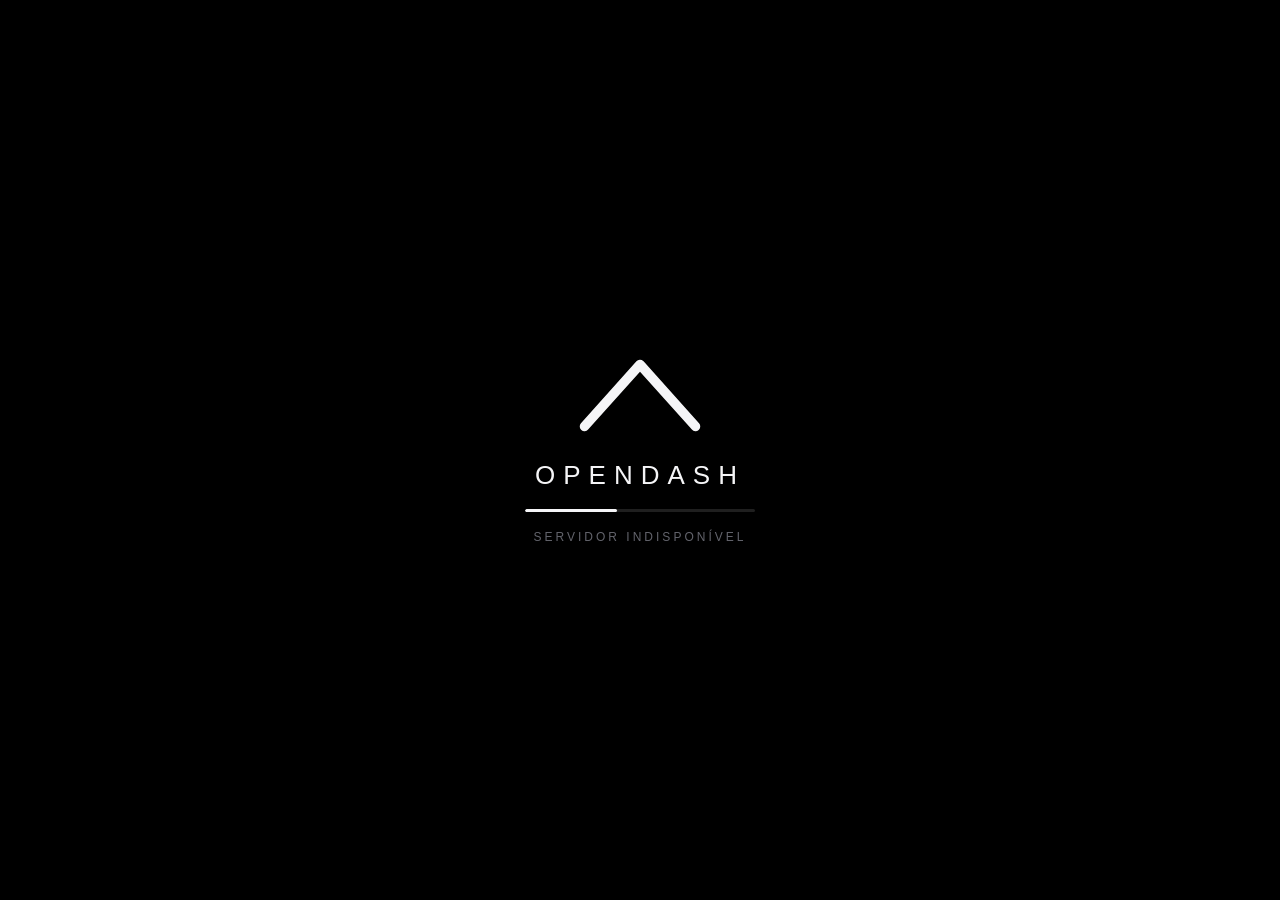
==== ui/index.html @ 888946ff "Adiciona camera de re (USB V4L2 e CSI do Raspberry Pi) com overlay em tela cheia" ====
<!doctype html>
<html lang="pt-BR">
<head>
<meta charset="utf-8">
<meta name="viewport" content="width=device-width, initial-scale=1, maximum-scale=1, user-scalable=no, viewport-fit=cover">
<meta name="theme-color" content="#000000">
<meta name="apple-mobile-web-app-capable" content="yes">
<title>OpenDash</title>
<link rel="stylesheet" href="vendor/leaflet/leaflet.css">
<link rel="stylesheet" href="css/style.css">
<link rel="icon" href="data:image/svg+xml,<svg xmlns='http://www.w3.org/2000/svg' viewBox='0 0 32 32'><rect width='32' height='32' rx='8' fill='%230a0a0b'/><path d='M9 22 16 9l7 13' stroke='%23f5f5f7' stroke-width='3' fill='none' stroke-linejoin='round'/></svg>">
</head>
<body>

<div id="boot" class="boot">
  <div class="boot-logo">
    <svg viewBox="0 0 120 80"><path d="M8 66 60 8l52 58" fill="none" stroke="currentColor" stroke-width="9" stroke-linejoin="round" stroke-linecap="round"/></svg>
  </div>
  <div class="boot-name">OpenDash</div>
  <div class="boot-bar"><span></span></div>
  <div class="boot-sub" id="bootSub">iniciando sistema</div>
</div>

<div id="app" class="app is-hidden">

  <header class="topbar">
    <div class="brand">
      <svg viewBox="0 0 120 80" class="brand-mark"><path d="M8 66 60 8l52 58" fill="none" stroke="currentColor" stroke-width="11" stroke-linejoin="round" stroke-linecap="round"/></svg>
      <span class="brand-name" data-bind="car.name">OpenDash</span>
    </div>
    <div class="warn-strip" id="warnStrip"></div>
    <div class="top-right">
      <button class="pill pill-link" id="linkPill" data-page-go="diag">
        <i class="dot"></i><span id="linkText">conectando</span>
      </button>
      <button class="pill pill-cam" id="camPill" title="câmera de ré" hidden>
        <svg viewBox="0 0 24 24" width="18" height="18"><path d="M4 8h3l2-2h6l2 2h3v11H4z" fill="none" stroke="currentColor" stroke-width="2" stroke-linejoin="round"/><circle cx="12" cy="13" r="3.2" fill="none" stroke="currentColor" stroke-width="2"/></svg>
      </button>
      <div class="pill pill-env"><span data-bind="iat" data-fmt="temp">--</span></div>
      <div class="pill pill-clock"><b id="clock">--:--</b><small id="date">--/--</small></div>
    </div>
  </header>

  <main class="pages">

    <section class="page is-active" data-page="drive">
      <div class="cluster">

        <aside class="rail rail-left">
          <div class="turn-row">
            <div class="turn turn-l" id="turnLeft">
              <svg viewBox="0 0 24 24"><path d="M15 4 7 12l8 8" fill="none" stroke="currentColor" stroke-width="2.6" stroke-linecap="round" stroke-linejoin="round"/></svg>
            </div>
            <div class="turn turn-r" id="turnRight">
              <svg viewBox="0 0 24 24"><path d="M9 4l8 8-8 8" fill="none" stroke="currentColor" stroke-width="2.6" stroke-linecap="round" stroke-linejoin="round"/></svg>
            </div>
          </div>

          <div class="chips" id="statusChips">
            <div class="chip" data-flag="hl">
              <svg viewBox="0 0 24 24"><circle cx="12" cy="12" r="4" fill="currentColor"/><path d="M12 3v2M12 19v2M3 12h2M19 12h2M6 6l1.5 1.5M16.5 16.5 18 18M18 6l-1.5 1.5M7.5 16.5 6 18" stroke="currentColor" stroke-width="1.8" stroke-linecap="round"/></svg>
              <span>Farol</span>
            </div>
            <div class="chip" data-flag="hb">
              <svg viewBox="0 0 24 24"><circle cx="12" cy="12" r="4" fill="currentColor"/><path d="M12 2v3M12 19v3M2 12h3M19 12h3M5 5l2 2M17 17l2 2M19 5l-2 2M7 17l-2 2" stroke="currentColor" stroke-width="1.8" stroke-linecap="round"/></svg>
              <span>Alto</span>
            </div>
            <div class="chip" data-flag="hz">
              <svg viewBox="0 0 24 24"><path d="M12 3 2 20h20L12 3z" fill="none" stroke="currentColor" stroke-width="2" stroke-linejoin="round"/><path d="M12 9v5M12 16.5v.5" stroke="currentColor" stroke-width="2" stroke-linecap="round"/></svg>
              <span>Pisca</span>
            </div>
            <div class="chip" data-flag="brk">
              <svg viewBox="0 0 24 24"><circle cx="12" cy="12" r="9" fill="none" stroke="currentColor" stroke-width="2"/><path d="M10 7h2.4a2.4 2.4 0 0 1 0 4.8H10V7zm0 4.8V17" fill="none" stroke="currentColor" stroke-width="2" stroke-linecap="round"/></svg>
              <span>Freio</span>
            </div>
            <div class="chip" data-flag="sbl">
              <svg viewBox="0 0 24 24"><circle cx="12" cy="7" r="3" fill="none" stroke="currentColor" stroke-width="2"/><path d="M6 21v-4l6-4 6 4v4" fill="none" stroke="currentColor" stroke-width="2" stroke-linejoin="round"/></svg>
              <span>Cinto</span>
            </div>
            <div class="chip" data-flag="door">
              <svg viewBox="0 0 24 24"><rect x="5" y="3" width="14" height="18" rx="2" fill="none" stroke="currentColor" stroke-width="2"/><circle cx="16" cy="12" r="1.3" fill="currentColor"/></svg>
              <span>Porta</span>
            </div>
            <div class="chip" data-flag="mil">
              <svg viewBox="0 0 24 24"><path d="M4 17h16M5 17v-5l2-1 2-4h4l2 3h3v7" fill="none" stroke="currentColor" stroke-width="2" stroke-linejoin="round"/><circle cx="9" cy="18.5" r="1.6" fill="currentColor"/></svg>
              <span>Motor</span>
            </div>
          </div>

          <div class="fuel card">
            <div class="vbar">
              <div class="vbar-fill" id="fuelFill"></div>
              <div class="vbar-ticks"></div>
            </div>
            <div class="fuel-meta">
              <b id="fuelPct">--</b><span>%</span>
              <small id="fuelL">-- L</small>
              <small class="muted" id="rangeTxt">-- km</small>
            </div>
          </div>
        </aside>

        <div class="center">
          <div class="speed-wrap">
            <svg class="speed-svg" id="speedGauge" viewBox="0 0 320 320"></svg>
            <div class="speed-readout">
              <div class="speed-value" id="speedValue">0</div>
              <div class="speed-unit" id="speedUnit">km/h</div>
              <div class="gear-badge" id="gear">P</div>
            </div>
          </div>
          <div class="odo-row">
            <div class="odo"><small>Autonomia</small><b id="odoRange">--</b></div>
            <div class="odo"><small>Odômetro</small><b id="odoTotal">--</b></div>
            <div class="odo"><small>Viagem</small><b id="odoTrip">--</b></div>
          </div>
        </div>

        <aside class="rail rail-right">
          <div class="card rpm-card">
            <div class="card-head"><span>Rotação</span><b id="rpmValue">0</b><small>rpm</small></div>
            <div class="segs" id="rpmSegs"></div>
            <div class="bar"><span class="bar-label">acelerador</span><div class="bar-track"><div class="bar-fill" id="throttleBar"></div></div></div>
          </div>

          <div class="mini-grid">
            <div class="card mini" id="miniCoolant">
              <svg class="mini-svg" data-gauge="coolant" data-min="40" data-max="130" data-color="amber"></svg>
              <div class="mini-val"><b data-bind="coolant" data-fmt="temp">--</b></div>
              <div class="mini-label">Água</div>
            </div>
            <div class="card mini" id="miniOil">
              <svg class="mini-svg" data-gauge="oilp" data-min="0" data-max="100" data-color="blue"></svg>
              <div class="mini-val"><b id="oilVal">--</b><small id="oilUnit">psi</small></div>
              <div class="mini-label">Óleo</div>
            </div>
            <div class="card mini" id="miniBatt">
              <svg class="mini-svg" data-gauge="batt" data-min="10" data-max="16" data-color="green"></svg>
              <div class="mini-val"><b data-bind="volt" data-fmt="v1">--</b></div>
              <div class="mini-label">Bateria</div>
            </div>
            <div class="card mini" id="miniLoad">
              <svg class="mini-svg" data-gauge="load" data-min="0" data-max="100" data-color="cyan"></svg>
              <div class="mini-val"><b data-bind="load" data-fmt="pct">--</b></div>
              <div class="mini-label">Carga</div>
            </div>
          </div>

          <div class="card media-mini" data-page-go="media">
            <div class="media-art" id="miniArt">♪</div>
            <div class="media-info">
              <b id="miniTitle">Rádio</b>
              <small id="miniArtist">sintonize a viagem</small>
            </div>
            <button class="transport" id="miniPlay" aria-label="play">
              <svg viewBox="0 0 24 24"><path id="miniPlayPath" d="M8 5v14l11-7z" fill="currentColor"/></svg>
            </button>
          </div>
        </aside>
      </div>
    </section>

    <section class="page" data-page="energy">
      <div class="grid-2">
        <div class="card">
          <div class="card-title">Nível de combustível</div>
          <div class="energy-level">
            <div class="tank">
              <div class="tank-fill" id="tankFill"></div>
            </div>
            <div class="energy-figures">
              <b id="energyPct">--</b><span>%</span>
              <small id="energyLiters">-- L</small>
              <small class="muted" id="energyRange">-- km de autonomia</small>
            </div>
          </div>
        </div>

        <div class="card">
          <div class="card-title">Consumo instantâneo</div>
          <div class="big-stat"><b id="consNow">--</b><small>L/100 km</small></div>
          <div class="stat-row">
            <div><small>Média da viagem</small><b id="consTrip">--</b></div>
            <div><small>Litros usados</small><b id="consLiters">--</b></div>
          </div>
        </div>

        <div class="card span-2">
          <div class="card-title">Últimos 15 minutos</div>
          <canvas id="historyChart" class="chart"></canvas>
          <div class="legend"><span><i class="sw speed"></i>Velocidade (km/h)</span><span><i class="sw coolant"></i>Água (°C)</span><span><i class="sw fuel"></i>Combustível (%)</span></div>
        </div>

        <div class="card">
          <div class="card-title">Viagem atual</div>
          <div class="stat-grid">
            <div><small>Distância</small><b id="tDist">--</b></div>
            <div><small>Tempo</small><b id="tTime">--</b></div>
            <div><small>Vel. média</small><b id="tAvg">--</b></div>
            <div><small>Vel. máxima</small><b id="tMax">--</b></div>
          </div>
        </div>

        <div class="card">
          <div class="card-title">Histórico de viagens</div>
          <div class="trip-list" id="tripList"><div class="empty">sem viagens registradas</div></div>
        </div>
      </div>
    </section>

    <section class="page" data-page="media">
      <div class="media-layout">
        <div class="card media-main">
          <div class="cover" id="cover">♪</div>
          <div class="media-now">
            <small>tocando agora</small>
            <h2 id="mediaTitle">Rádio FM</h2>
            <p id="mediaArtist">OpenDash Player</p>
          </div>
          <div class="progress"><div class="progress-fill" id="mediaProgress"></div></div>
          <div class="transport-row">
            <button class="tbtn" id="btnPrev"><svg viewBox="0 0 24 24"><path d="M6 5h2v14H6zm12 0v14l-9-7z" fill="currentColor"/></svg></button>
            <button class="tbtn tbtn-main" id="btnPlay"><svg viewBox="0 0 24 24"><path id="playPath" d="M8 5v14l11-7z" fill="currentColor"/></svg></button>
            <button class="tbtn" id="btnNext"><svg viewBox="0 0 24 24"><path d="M16 5h2v14h-2zM6 5l9 7-9 7z" fill="currentColor"/></svg></button>
          </div>
          <div class="volume">
            <svg viewBox="0 0 24 24"><path d="M5 9v6h3l5 4V5L8 9H5z" fill="currentColor"/><path d="M16 9a4 4 0 0 1 0 6" fill="none" stroke="currentColor" stroke-width="1.8" stroke-linecap="round"/></svg>
            <input type="range" id="volume" min="0" max="100" value="35">
            <b id="volVal">35</b>
          </div>
        </div>
        <div class="media-side">
          <div class="card sources">
            <div class="card-title">Fontes</div>
            <button class="source is-active" data-source="Rádio FM">Rádio FM</button>
            <button class="source" data-source="Bluetooth">Bluetooth</button>
            <button class="source" data-source="USB">USB</button>
            <button class="source" data-source="Auxiliar">Auxiliar</button>
            <div class="hint">a reprodução de mídia é um mock de interface — conecte o player real via API quando quiser</div>
          </div>

          <div class="card agent-card">
            <div class="agent-head">
              <div class="card-title">Assistente · IA</div>
              <span class="agent-status" id="agentStatus"><i class="dot"></i><span id="agentStatusText">pronto</span></span>
            </div>
            <button class="agent-mic" id="agentMic">
              <svg viewBox="0 0 24 24"><path d="M12 3a3 3 0 0 0-3 3v6a3 3 0 0 0 6 0V6a3 3 0 0 0-3-3z" fill="currentColor"/><path d="M5 11a7 7 0 0 0 14 0M12 18v3" fill="none" stroke="currentColor" stroke-width="2" stroke-linecap="round"/></svg>
              <span>Segure para falar</span>
            </button>
            <div class="agent-log">
              <div class="agent-line"><small>você</small><p id="agentYou">—</p></div>
              <div class="agent-line"><small>assistente</small><p id="agentReply">—</p></div>
            </div>
            <div class="agent-ask">
              <input type="text" id="agentText" placeholder="ou digite uma pergunta...">
              <button class="btn" id="agentSend">Enviar</button>
            </div>
            <label class="switch agent-speak"><input type="checkbox" id="agentSpeak" checked><span></span>Falar respostas</label>
            <div class="hint" id="agentHint">Ex.: “abrir o Spotube”, “abrir o YouTube”, “traçar rota para o centro”, “condições do carro?”</div>
          </div>

          <div class="card wallpaper-card">
            <div class="card-title">Papel de parede</div>
            <div class="wp-preview" id="wpPreview"><span>sem imagem</span></div>
            <label class="field">Imagem por URL <input type="text" id="wpUrl" placeholder="https://... (deixe vazio para remover)"></label>
            <div class="btn-row">
              <button class="btn" id="wpUse">Usar URL</button>
              <label class="btn btn-ghost wp-upload">Enviar imagem<input type="file" id="wpFile" accept="image/*" hidden></label>
              <button class="btn btn-ghost" id="wpClear">Remover</button>
            </div>
            <div class="hint" id="wpInfo">A imagem vira o fundo da página Mídia. Formatos: PNG, JPG, WEBP, GIF, BMP (até 8 MB).</div>
          </div>
        </div>
      </div>
    </section>

    <section class="page" data-page="nav">
      <div class="nav-layout">
        <div class="card nav-map-card">
          <div id="map" class="map"></div>
          <div class="nav-hud">
            <div class="nav-badge" id="navFix"><i class="dot"></i><span id="navFixText">sem sinal</span></div>
            <div class="nav-coords">
              <div><b id="navLat">--</b><small>latitude</small></div>
              <div><b id="navLon">--</b><small>longitude</small></div>
            </div>
          </div>
        </div>
        <div class="nav-side">
          <div class="card">
            <div class="card-title">Navegação · GPS</div>
            <div class="nav-stats">
              <div><small>Vel. GPS</small><b id="navSpeed">--</b></div>
              <div><small>Rumo</small><b id="navHeading">--</b></div>
              <div><small>Satélites</small><b id="navSats">--</b></div>
              <div><small>Altitude</small><b id="navAlt">--</b></div>
              <div><small>HDOP</small><b id="navHdop">--</b></div>
              <div><small>Fonte</small><b id="navSrc">--</b></div>
            </div>
          </div>
          <div class="card">
            <div class="card-title">Destino</div>
            <label class="field">Buscar endereço
              <input type="text" id="navSearch" placeholder="rua, cidade ou coordenadas">
            </label>
            <div class="btn-row">
              <button class="btn" id="btnNavRoute">Traçar rota</button>
              <button class="btn btn-ghost" id="btnNavCenter">Centralizar</button>
            </div>
            <div class="nav-route-info" id="navRouteInfo">busca e rota via OpenStreetMap (requer internet)</div>
          </div>
          <div class="card">
            <div class="card-title">GNOME Maps (nativo)</div>
            <div class="native-status" id="nativeStatus">verificando…</div>
            <div class="btn-row">
              <button class="btn" id="btnNativeOpen">Abrir no GNOME Maps</button>
              <button class="btn btn-ghost" id="btnNativeClose">Fechar</button>
            </div>
            <div class="nav-route-info" id="nativeInfo">
              abre o destino/busca atual no GNOME Maps instalado no sistema. A rota é iniciada dentro do app.
            </div>
          </div>
        </div>
      </div>
    </section>

    <section class="page" data-page="apps">
      <div class="apps-head">
        <div class="card-title">Aplicativos</div>
        <button class="btn" id="btnAddApp">+ Adicionar app</button>
      </div>
      <div class="apps-grid" id="appsGrid"></div>
      <div class="apps-foot hint">Apps podem ser páginas web incorporadas ou aplicativos nativos do sistema (ex.: GNOME Maps, Spotube, YouTube). Use “Adicionar app” para cadastrar seus próprios serviços.</div>
    </section>

    <section class="page" data-page="climate">
      <div class="climate-layout">
        <div class="card climate-main">
          <div class="card-title">Climatização · saídas por relé</div>
          <div class="climate-temp">
            <button class="round" id="tempDown">−</button>
            <div class="climate-figure"><b id="climateTemp">22</b><small>°C</small></div>
            <button class="round" id="tempUp">+</button>
          </div>
          <div class="climate-side">
            <button class="toggle" id="acToggle"><span>Ar-condicionado</span><b>OFF</b></button>
            <button class="toggle" id="defrostToggle"><span>Desembaçador</span><b>OFF</b></button>
            <button class="toggle" id="recircToggle"><span>Recirculação</span><b>OFF</b></button>
          </div>
        </div>
        <div class="card fan-card">
          <div class="card-title">Ventilador</div>
          <div class="fan-steps" id="fanSteps">
            <button data-fan="0">0</button>
            <button data-fan="1">1</button>
            <button data-fan="2">2</button>
            <button data-fan="3">3</button>
            <button data-fan="4">4</button>
          </div>
          <div class="hint">comandos enviados ao Arduino (relés nas saídas configuradas)</div>
        </div>
      </div>
    </section>

    <section class="page" data-page="diag">
      <div class="grid-2">
        <div class="card">
          <div class="card-title">Injeção eletrônica</div>
          <div class="diag-status">
            <div class="mil-badge" id="milBadge">OK</div>
            <div>
              <b id="diagConn">--</b>
              <small id="diagPort">--</small>
            </div>
          </div>
          <div class="btn-row">
            <button class="btn" id="btnDtcRead">Ler códigos</button>
            <button class="btn btn-ghost" id="btnDtcClear">Apagar códigos</button>
            <button class="btn btn-ghost" id="btnSimDtc">Simular falha</button>
          </div>
        </div>

        <div class="card">
          <div class="card-title">Códigos de falha</div>
          <div class="dtc-list" id="dtcList"><div class="empty">nenhum código ativo</div></div>
        </div>

        <div class="card span-2">
          <div class="card-title">Sensores em tempo real</div>
          <div class="pid-grid" id="pidGrid"></div>
        </div>
      </div>
    </section>

    <section class="page" data-page="settings">
      <div class="grid-2">
        <div class="card">
          <div class="card-title">Unidades</div>
          <label class="field">Velocidade
            <select data-setting="units.speed"><option value="kmh">km/h</option><option value="mph">mph</option></select>
          </label>
          <label class="field">Temperatura
            <select data-setting="units.temp"><option value="c">°C</option><option value="f">°F</option></select>
          </label>
          <label class="field">Volume
            <select data-setting="units.volume"><option value="l">litros</option><option value="gal">galões</option></select>
          </label>
        </div>

        <div class="card">
          <div class="card-title">Veículo</div>
          <label class="field">Nome <input type="text" data-setting="car.name" maxlength="24"></label>
          <label class="field">Tanque (L) <input type="number" data-setting="trip.fuel_capacity_l" step="0.5" min="5"></label>
          <label class="field">Consumo nominal (L/100) <input type="number" data-setting="trip.consumption_l100" step="0.1" min="1"></label>
          <label class="field">Odômetro (km) <input type="number" data-setting="trip.odometer_km" step="1" min="0"></label>
        </div>

        <div class="card">
          <div class="card-title">Interface</div>
          <label class="field">Tema
            <select data-setting="ui.theme"><option value="auto">automático</option><option value="dark">escuro</option><option value="light">claro</option></select>
          </label>
          <label class="field">Brilho <input type="range" data-setting="ui.brightness" min="20" max="100"></label>
          <label class="switch"><input type="checkbox" data-setting="ui.boot_animation"><span></span>Animação de boot</label>
        </div>

        <div class="card">
          <div class="card-title">Tela e escala</div>
          <label class="field">Escala da interface
            <select data-setting="display.scale">
              <option value="auto">automática (por polegadas)</option>
              <option value="0.75">75%</option>
              <option value="0.9">90%</option>
              <option value="1">100%</option>
              <option value="1.15">115%</option>
              <option value="1.3">130%</option>
              <option value="1.5">150%</option>
              <option value="1.75">175%</option>
              <option value="2">200%</option>
            </select>
          </label>
          <label class="field">Diagonal da tela (polegadas) <input type="number" data-setting="display.inches" min="0" max="120" step="0.1" placeholder="0 = automático"></label>
          <label class="field">Orientação
            <select data-setting="display.orientation">
              <option value="auto">automática</option>
              <option value="landscape">paisagem</option>
              <option value="portrait">retrato</option>
            </select>
          </label>
          <div class="modal-2col">
            <label class="field">Largura lógica (px) <input type="number" data-setting="display.width" min="0" max="16000" step="1" placeholder="0"></label>
            <label class="field">Altura lógica (px) <input type="number" data-setting="display.height" min="0" max="16000" step="1" placeholder="0"></label>
          </div>
          <div class="hint" id="displayInfo">funciona em qualquer monitor; informe as polegadas para escalar a interface automaticamente.</div>
        </div>

        <div class="card">
          <div class="card-title">Câmera de ré</div>
          <label class="switch"><input type="checkbox" data-setting="camera.enabled"><span></span>Câmera de ré habilitada</label>
          <label class="field">Disparo
            <select data-setting="camera.trigger">
              <option value="gear">ao engatar a ré (marcha R)</option>
              <option value="manual">manual (botão na tela)</option>
              <option value="always">sempre ligada</option>
              <option value="off">desligada</option>
            </select>
          </label>
          <label class="field">Dispositivo <input type="text" data-setting="camera.device" placeholder="auto (/dev/video0, rpicam)"></label>
          <label class="field">Backend
            <select data-setting="camera.backend">
              <option value="auto">automático</option>
              <option value="v4l2">USB (V4L2 + ffmpeg)</option>
              <option value="rpicam">Raspberry Pi (libcamera)</option>
            </select>
          </label>
          <div class="modal-2col">
            <label class="field">Largura <input type="number" data-setting="camera.width" min="0" max="8000" step="1" placeholder="0 = padrão"></label>
            <label class="field">Altura <input type="number" data-setting="camera.height" min="0" max="8000" step="1" placeholder="0 = padrão"></label>
          </div>
          <label class="field">FPS <input type="number" data-setting="camera.fps" min="1" max="60" step="1"></label>
          <label class="switch"><input type="checkbox" data-setting="camera.guidelines"><span></span>Linhas guia na tela</label>
          <div class="btn-row">
            <label class="switch"><input type="checkbox" data-setting="camera.flip_h"><span></span>Espelhar (H)</label>
            <label class="switch"><input type="checkbox" data-setting="camera.flip_v"><span></span>Inverter (V)</label>
          </div>
          <div class="net-head">
            <span class="net-status" id="camStatus">—</span>
            <button class="btn btn-ghost" id="camTest">Testar</button>
          </div>
          <div class="hint">Webcam USB (V4L2) ou câmera do Raspberry Pi (libcamera). Ao engatar a ré o painel abre a câmera em tela cheia. Espelhar é útil em câmeras frontais.</div>
        </div>

        <div class="card">
          <div class="card-title">Conexão e modo</div>
          <label class="switch"><input type="checkbox" data-setting="simulation.enabled"><span></span>Modo simulação (bancada)</label>
          <label class="switch"><input type="checkbox" data-setting="serial.enabled"><span></span>Ler Arduino pela serial</label>
          <label class="field">Porta serial <input type="text" data-setting="serial.port"></label>
          <label class="field">Baud <input type="number" data-setting="serial.baud" step="1"></label>
          <div class="btn-row">
            <button class="btn btn-ghost" id="btnReboot">Reiniciar Orange Pi</button>
            <button class="btn btn-ghost" id="btnShutdown">Desligar</button>
          </div>
        </div>

        <div class="card">
          <div class="card-title">GPS</div>
          <label class="switch"><input type="checkbox" data-setting="gps.enabled"><span></span>GPS habilitado</label>
          <label class="field">Fonte
            <select data-setting="gps.source">
              <option value="auto">automático</option>
              <option value="arduino">Arduino (Serial1)</option>
              <option value="usb">USB no Orange Pi</option>
              <option value="off">desligado</option>
            </select>
          </label>
          <label class="field">Porta <input type="text" data-setting="gps.port" placeholder="auto"></label>
          <label class="field">Baud <input type="number" data-setting="gps.baud" step="1"></label>
        </div>

        <div class="card">
          <div class="card-title">Mapas</div>
          <label class="field">Provedor
            <select data-setting="maps.provider">
              <option value="osm">OpenStreetMap</option>
              <option value="google">Google</option>
            </select>
          </label>
          <label class="field">URL dos tiles <input type="text" data-setting="maps.tile_url" placeholder="https://.../{z}/{x}/{y}.png"></label>
          <label class="field">Chave Google (opcional) <input type="text" data-setting="maps.google_key" placeholder="AIza..."></label>
          <div class="hint">OpenStreetMap é gratuito. Google usa tiles públicos sem chave por padrão; informe a chave para o modo oficial.</div>
        </div>

        <div class="card">
          <div class="card-title">Apps nativos</div>
          <label class="switch"><input type="checkbox" data-setting="native.enabled"><span></span>Permitir abrir apps nativos (GNOME Maps, Spotube, YouTube)</label>
          <label class="field">Display X <input type="text" data-setting="native.display" placeholder=":0"></label>
          <label class="field">App de mapas <input type="text" data-setting="native.maps_app" placeholder="gnome-maps"></label>
          <div class="hint">Precisa da variável <code>CARDASH_ALLOW_NATIVE=1</code> no serviço. Instale o app com <code>./tools/install_gnome_maps.sh</code>.</div>
        </div>

        <div class="card span-2">
          <div class="card-title">Assistente de voz (IA)</div>
          <div class="agent-settings">
            <div>
              <label class="switch"><input type="checkbox" data-setting="agent.enabled"><span></span>Assistente habilitado</label>
              <label class="switch"><input type="checkbox" data-setting="agent.speak"><span></span>Falar as respostas (TTS)</label>
              <label class="switch"><input type="checkbox" data-setting="agent.play_local"><span></span>Tocar áudio no Orange Pi</label>
              <label class="field">Microfone (ALSA) <input type="text" data-setting="agent.mic_device" placeholder="default"></label>
              <label class="field">Duração máx. do áudio (s) <input type="number" data-setting="agent.record_seconds" min="1" max="20" step="1"></label>
              <label class="field">Idioma (STT) <input type="text" data-setting="agent.stt_lang" placeholder="pt"></label>
            </div>
            <div>
              <label class="field">URL da IA (OpenAI-compatível) <input type="text" data-setting="agent.llm_base_url" placeholder="https://api.groq.com/openai/v1"></label>
              <label class="field">Modelo <input type="text" data-setting="agent.llm_model" placeholder="llama-3.3-70b-versatile"></label>
              <label class="field">Variável da chave <input type="text" data-setting="agent.llm_key_env" placeholder="GROQ_API_KEY"></label>
              <label class="field">Chave da API <input type="text" data-setting="agent.llm_key" placeholder="gsk_..."></label>
              <label class="field">Voz (edge-tts) <input type="text" data-setting="agent.tts_voice" placeholder="pt-BR-ThalitaMultilingualNeural"></label>
            </div>
            <div>
              <label class="field">whisper-cli <input type="text" data-setting="agent.whisper_bin" placeholder="whisper-cli"></label>
              <label class="field">Modelo Whisper (.bin) <input type="text" data-setting="agent.whisper_model" placeholder="/car-dash/models/ggml-base.bin"></label>
              <label class="field">Spotify client id <input type="text" data-setting="agent.spotify_client_id" placeholder="(opcional)"></label>
              <label class="field">Spotify client secret <input type="text" data-setting="agent.spotify_client_secret" placeholder="(opcional)"></label>
              <div class="sys-grid" id="agentSys"></div>
            </div>
          </div>
          <div class="hint">Software livre: whisper.cpp (voz→texto) + IA OpenAI-compatível (ex.: Groq, grátis) + edge-tts (fala). Precisa de internet para a IA e a fala.</div>
        </div>

        <div class="card span-2">
          <div class="card-title">Wi-Fi</div>
          <div class="net-head">
            <label class="switch"><input type="checkbox" id="wifiEnabled"><span></span>Wi-Fi ligado</label>
            <span class="net-status" id="wifiStatus">—</span>
            <button class="btn btn-ghost" id="wifiScan">Escanear</button>
          </div>
          <div class="net-list" id="wifiList"><div class="empty">toque em “Escanear” para procurar redes</div></div>
        </div>

        <div class="card span-2">
          <div class="card-title">Bluetooth</div>
          <div class="net-head">
            <label class="switch"><input type="checkbox" id="btEnabled"><span></span>Bluetooth ligado</label>
            <span class="net-status" id="btStatus">—</span>
            <button class="btn btn-ghost" id="btScan">Escanear</button>
          </div>
          <div class="net-list" id="btList"><div class="empty">toque em “Escanear” para procurar aparelhos</div></div>
        </div>

        <div class="card span-2">
          <div class="card-title">Telas e monitores (HDMI)</div>
          <div class="net-head">
            <span class="net-status" id="screensStatus">—</span>
            <button class="btn btn-ghost" id="screensDetect">Detectar</button>
            <button class="btn" id="screensApply">Aplicar e reiniciar</button>
          </div>
          <div class="screens-grid">
            <label class="field">Painel principal (com menus)
              <select id="screenMain"><option value="">— automático —</option></select>
            </label>
            <label class="field">Segunda tela (barra ou velocidade)
              <select id="screenBar"><option value="">— automático —</option></select>
            </label>
            <label class="switch"><input type="checkbox" id="screensArrange"><span></span>Organizar sozinho (segunda tela à direita do painel)</label>
          </div>
          <div class="screens-list" id="screensList"><div class="empty">toque em “Detectar” para listar os monitores</div></div>
          <div class="hint">Escolha em qual monitor vai cada coisa. O painel principal fica com os menus; a segunda tela mostra o cluster em barra (<code>--duo</code>) ou o painel de velocidade com velocímetro redondo e sem menus (<code>--cluster</code>). O Orange Pi posiciona as janelas conforme os monitores detectados (precisa de X11/xrandr e do kiosk instalado).</div>
        </div>

        <div class="card span-2">
          <div class="card-title">Atualizações do sistema</div>
          <div class="net-head">
            <span class="net-status" id="updateStatus">—</span>
            <button class="btn btn-ghost" id="updateCheck">Verificar</button>
            <button class="btn" id="updateInstall" disabled>Atualizar agora</button>
          </div>
          <div class="sys-grid" id="updateInfo"></div>
          <pre class="update-log" id="updateLog" hidden></pre>
          <div class="hint">Quando você envia uma nova versão para o GitHub, o botão baixa e instala no Orange Pi (git pull + dependências) e reinicia o painel.</div>
        </div>

        <div class="card span-2">
          <div class="card-title">Sistema</div>
          <div class="sys-grid" id="sysGrid"></div>
          <div class="btn-row">
            <button class="btn" id="btnSave">Salvar ajustes</button>
            <span id="saveInfo" class="muted"></span>
          </div>
        </div>
      </div>
    </section>

  </main>

  <nav class="tabbar" id="tabbar">
    <button class="tab is-active" data-page-go="drive">
      <svg viewBox="0 0 24 24"><path d="M12 13a5 5 0 1 1 5-5" fill="none" stroke="currentColor" stroke-width="2" stroke-linecap="round"/><path d="M12 12l4-3M4 17h16M6 17l1-2" fill="none" stroke="currentColor" stroke-width="2" stroke-linecap="round"/></svg>
      <span>Painel</span>
    </button>
    <button class="tab" data-page-go="energy">
      <svg viewBox="0 0 24 24"><path d="M4 17c2-1 4-1 6 0s4 1 6 0 2-1 4 0M5 13l3-4h3l2 4M4 20h16" fill="none" stroke="currentColor" stroke-width="2" stroke-linecap="round" stroke-linejoin="round"/></svg>
      <span>Energia</span>
    </button>
    <button class="tab" data-page-go="nav">
      <svg viewBox="0 0 24 24"><path d="M12 2 4 21l8-4 8 4-8-19z" fill="none" stroke="currentColor" stroke-width="2" stroke-linejoin="round"/></svg>
      <span>Navegação</span>
    </button>
    <button class="tab" data-page-go="media">
      <svg viewBox="0 0 24 24"><path d="M9 18V6l10-2v12" fill="none" stroke="currentColor" stroke-width="2" stroke-linejoin="round"/><circle cx="7" cy="18" r="2.4" fill="currentColor"/><circle cx="17" cy="16" r="2.4" fill="currentColor"/></svg>
      <span>Mídia</span>
    </button>
    <button class="tab" data-page-go="apps">
      <svg viewBox="0 0 24 24"><rect x="3" y="3" width="7" height="7" rx="2" fill="none" stroke="currentColor" stroke-width="2"/><rect x="14" y="3" width="7" height="7" rx="2" fill="none" stroke="currentColor" stroke-width="2"/><rect x="3" y="14" width="7" height="7" rx="2" fill="none" stroke="currentColor" stroke-width="2"/><rect x="14" y="14" width="7" height="7" rx="2" fill="none" stroke="currentColor" stroke-width="2"/></svg>
      <span>Apps</span>
    </button>
    <button class="tab" data-page-go="climate">
      <svg viewBox="0 0 24 24"><path d="M12 3v18M5 7l14 10M19 7 5 17" fill="none" stroke="currentColor" stroke-width="2" stroke-linecap="round"/></svg>
      <span>Clima</span>
    </button>
    <button class="tab" data-page-go="diag">
      <svg viewBox="0 0 24 24"><path d="M9 3v4M15 3v4" stroke="currentColor" stroke-width="2" stroke-linecap="round"/><rect x="4" y="7" width="16" height="12" rx="3" fill="none" stroke="currentColor" stroke-width="2"/><path d="m8 13 2 2 4-4" fill="none" stroke="currentColor" stroke-width="2" stroke-linecap="round" stroke-linejoin="round"/></svg>
      <span>Diagnóstico</span>
    </button>
    <button class="tab" data-page-go="settings">
      <svg viewBox="0 0 24 24"><circle cx="12" cy="12" r="3.2" fill="none" stroke="currentColor" stroke-width="2"/><path d="M12 2v3M12 19v3M2 12h3M19 12h3M4.9 4.9 7 7M17 17l2.1 2.1M19.1 4.9 17 7M7 17l-2.1 2.1" stroke="currentColor" stroke-width="2" stroke-linecap="round"/></svg>
      <span>Ajustes</span>
    </button>
  </nav>

  <div class="toasts" id="toasts"></div>

  <div class="app-overlay" id="appOverlay" hidden>
    <div class="app-bar">
      <button class="app-ico-btn" id="appClose" title="fechar">✕</button>
      <b id="appTitle">App</b>
      <div class="app-bar-spacer"></div>
      <button class="app-ico-btn" id="appReload" title="recarregar">⟳</button>
      <button class="app-ico-btn" id="appExt" title="abrir em nova aba">↗</button>
    </div>
    <iframe id="appFrame" class="app-frame"
      allow="autoplay; encrypted-media; clipboard-write; fullscreen"
      referrerpolicy="no-referrer"></iframe>
  </div>

  <div class="reverse-cam" id="reverseCam" hidden>
    <img id="reverseImg" alt="câmera de ré">
    <div class="rev-guides" id="revGuides">
      <span class="g-l"></span><span class="g-r"></span><span class="g-b"></span>
    </div>
    <div class="rev-top">
      <span class="rev-tag"><i class="dot"></i>CÂMERA DE RÉ</span>
      <button class="rev-btn" id="revExit">Fechar</button>
    </div>
    <div class="rev-empty" id="revEmpty">câmera indisponível — verifique em Ajustes › Câmera de ré</div>
  </div>

  <div class="modal" id="appModal" hidden>
    <div class="modal-card card">
      <div class="card-title">Adicionar aplicativo</div>
      <label class="field">Nome <input type="text" id="appName" maxlength="40" placeholder="Ex: Waze"></label>
      <label class="field">URL / endereço <input type="text" id="appUrl" placeholder="https://..."></label>
      <div class="modal-2col">
        <label class="field">Ícone (emoji) <input type="text" id="appIcon" maxlength="4" placeholder="🌐"></label>
        <label class="field">Cor <input type="color" id="appColor" value="#4aa8ff"></label>
      </div>
      <label class="field">Tipo
        <select id="appKind">
          <option value="embed">Incorporar (embed)</option>
          <option value="browser">Navegador embutido</option>
          <option value="web">Abrir em nova aba</option>
          <option value="native">App nativo (gnome-maps, spotube, red-app)</option>
        </select>
      </label>
      <div class="btn-row">
        <button class="btn" id="appSave">Salvar</button>
        <button class="btn btn-ghost" id="appCancel">Cancelar</button>
        <span class="muted" id="appFormInfo"></span>
      </div>
    </div>
  </div>

  <div class="modal" id="wifiModal" hidden>
    <div class="modal-card card">
      <div class="card-title">Conectar ao Wi-Fi</div>
      <p class="muted" id="wifiModalSsid">—</p>
      <label class="field">Senha <input type="password" id="wifiPassword" placeholder="deixe vazio se for rede aberta"></label>
      <div class="btn-row">
        <button class="btn" id="wifiConnect">Conectar</button>
        <button class="btn btn-ghost" id="wifiCancel">Cancelar</button>
        <span class="muted" id="wifiFormInfo"></span>
      </div>
    </div>
  </div>
</div>

<script src="vendor/leaflet/leaflet.js"></script>
<script src="js/gauges.js"></script>
<script src="js/app.js"></script>
</body>
</html>
---- ui/vendor/leaflet/leaflet.css ----
/* required styles */

.leaflet-pane,
.leaflet-tile,
.leaflet-marker-icon,
.leaflet-marker-shadow,
.leaflet-tile-container,
.leaflet-pane > svg,
.leaflet-pane > canvas,
.leaflet-zoom-box,
.leaflet-image-layer,
.leaflet-layer {
	position: absolute;
	left: 0;
	top: 0;
	}
.leaflet-container {
	overflow: hidden;
	}
.leaflet-tile,
.leaflet-marker-icon,
.leaflet-marker-shadow {
	-webkit-user-select: none;
	   -moz-user-select: none;
	        user-select: none;
	  -webkit-user-drag: none;
	}
/* Prevents IE11 from highlighting tiles in blue */
.leaflet-tile::selection {
	background: transparent;
}
/* Safari renders non-retina tile on retina better with this, but Chrome is worse */
.leaflet-safari .leaflet-tile {
	image-rendering: -webkit-optimize-contrast;
	}
/* hack that prevents hw layers "stretching" when loading new tiles */
.leaflet-safari .leaflet-tile-container {
	width: 1600px;
	height: 1600px;
	-webkit-transform-origin: 0 0;
	}
.leaflet-marker-icon,
.leaflet-marker-shadow {
	display: block;
	}
/* .leaflet-container svg: reset svg max-width decleration shipped in Joomla! (joomla.org) 3.x */
/* .leaflet-container img: map is broken in FF if you have max-width: 100% on tiles */
.leaflet-container .leaflet-overlay-pane svg {
	max-width: none !important;
	max-height: none !important;
	}
.leaflet-container .leaflet-marker-pane img,
.leaflet-container .leaflet-shadow-pane img,
.leaflet-container .leaflet-tile-pane img,
.leaflet-container img.leaflet-image-layer,
.leaflet-container .leaflet-tile {
	max-width: none !important;
	max-height: none !important;
	width: auto;
	padding: 0;
	}

.leaflet-container img.leaflet-tile {
	/* See: https://bugs.chromium.org/p/chromium/issues/detail?id=600120 */
	mix-blend-mode: plus-lighter;
}

.leaflet-container.leaflet-touch-zoom {
	-ms-touch-action: pan-x pan-y;
	touch-action: pan-x pan-y;
	}
.leaflet-container.leaflet-touch-drag {
	-ms-touch-action: pinch-zoom;
	/* Fallback for FF which doesn't support pinch-zoom */
	touch-action: none;
	touch-action: pinch-zoom;
}
.leaflet-container.leaflet-touch-drag.leaflet-touch-zoom {
	-ms-touch-action: none;
	touch-action: none;
}
.leaflet-container {
	-webkit-tap-highlight-color: transparent;
}
.leaflet-container a {
	-webkit-tap-highlight-color: rgba(51, 181, 229, 0.4);
}
.leaflet-tile {
	filter: inherit;
	visibility: hidden;
	}
.leaflet-tile-loaded {
	visibility: inherit;
	}
.leaflet-zoom-box {
	width: 0;
	height: 0;
	-moz-box-sizing: border-box;
	     box-sizing: border-box;
	z-index: 800;
	}
/* workaround for https://bugzilla.mozilla.org/show_bug.cgi?id=888319 */
.leaflet-overlay-pane svg {
	-moz-user-select: none;
	}

.leaflet-pane         { z-index: 400; }

.leaflet-tile-pane    { z-index: 200; }
.leaflet-overlay-pane { z-index: 400; }
.leaflet-shadow-pane  { z-index: 500; }
.leaflet-marker-pane  { z-index: 600; }
.leaflet-tooltip-pane   { z-index: 650; }
.leaflet-popup-pane   { z-index: 700; }

.leaflet-map-pane canvas { z-index: 100; }
.leaflet-map-pane svg    { z-index: 200; }

.leaflet-vml-shape {
	width: 1px;
	height: 1px;
	}
.lvml {
	behavior: url(#default#VML);
	display: inline-block;
	position: absolute;
	}


/* control positioning */

.leaflet-control {
	position: relative;
	z-index: 800;
	pointer-events: visiblePainted; /* IE 9-10 doesn't have auto */
	pointer-events: auto;
	}
.leaflet-top,
.leaflet-bottom {
	position: absolute;
	z-index: 1000;
	pointer-events: none;
	}
.leaflet-top {
	top: 0;
	}
.leaflet-right {
	right: 0;
	}
.leaflet-bottom {
	bottom: 0;
	}
.leaflet-left {
	left: 0;
	}
.leaflet-control {
	float: left;
	clear: both;
	}
.leaflet-right .leaflet-control {
	float: right;
	}
.leaflet-top .leaflet-control {
	margin-top: 10px;
	}
.leaflet-bottom .leaflet-control {
	margin-bottom: 10px;
	}
.leaflet-left .leaflet-control {
	margin-left: 10px;
	}
.leaflet-right .leaflet-control {
	margin-right: 10px;
	}


/* zoom and fade animations */

.leaflet-fade-anim .leaflet-popup {
	opacity: 0;
	-webkit-transition: opacity 0.2s linear;
	   -moz-transition: opacity 0.2s linear;
	        transition: opacity 0.2s linear;
	}
.leaflet-fade-anim .leaflet-map-pane .leaflet-popup {
	opacity: 1;
	}
.leaflet-zoom-animated {
	-webkit-transform-origin: 0 0;
	    -ms-transform-origin: 0 0;
	        transform-origin: 0 0;
	}
svg.leaflet-zoom-animated {
	will-change: transform;
}

.leaflet-zoom-anim .leaflet-zoom-animated {
	-webkit-transition: -webkit-transform 0.25s cubic-bezier(0,0,0.25,1);
	   -moz-transition:    -moz-transform 0.25s cubic-bezier(0,0,0.25,1);
	        transition:         transform 0.25s cubic-bezier(0,0,0.25,1);
	}
.leaflet-zoom-anim .leaflet-tile,
.leaflet-pan-anim .leaflet-tile {
	-webkit-transition: none;
	   -moz-transition: none;
	        transition: none;
	}

.leaflet-zoom-anim .leaflet-zoom-hide {
	visibility: hidden;
	}


/* cursors */

.leaflet-interactive {
	cursor: pointer;
	}
.leaflet-grab {
	cursor: -webkit-grab;
	cursor:    -moz-grab;
	cursor:         grab;
	}
.leaflet-crosshair,
.leaflet-crosshair .leaflet-interactive {
	cursor: crosshair;
	}
.leaflet-popup-pane,
.leaflet-control {
	cursor: auto;
	}
.leaflet-dragging .leaflet-grab,
.leaflet-dragging .leaflet-grab .leaflet-interactive,
.leaflet-dragging .leaflet-marker-draggable {
	cursor: move;
	cursor: -webkit-grabbing;
	cursor:    -moz-grabbing;
	cursor:         grabbing;
	}

/* marker & overlays interactivity */
.leaflet-marker-icon,
.leaflet-marker-shadow,
.leaflet-image-layer,
.leaflet-pane > svg path,
.leaflet-tile-container {
	pointer-events: none;
	}

.leaflet-marker-icon.leaflet-interactive,
.leaflet-image-layer.leaflet-interactive,
.leaflet-pane > svg path.leaflet-interactive,
svg.leaflet-image-layer.leaflet-interactive path {
	pointer-events: visiblePainted; /* IE 9-10 doesn't have auto */
	pointer-events: auto;
	}

/* visual tweaks */

.leaflet-container {
	background: #ddd;
	outline-offset: 1px;
	}
.leaflet-container a {
	color: #0078A8;
	}
.leaflet-zoom-box {
	border: 2px dotted #38f;
	background: rgba(255,255,255,0.5);
	}


/* general typography */
.leaflet-container {
	font-family: "Helvetica Neue", Arial, Helvetica, sans-serif;
	font-size: 12px;
	font-size: 0.75rem;
	line-height: 1.5;
	}


/* general toolbar styles */

.leaflet-bar {
	box-shadow: 0 1px 5px rgba(0,0,0,0.65);
	border-radius: 4px;
	}
.leaflet-bar a {
	background-color: #fff;
	border-bottom: 1px solid #ccc;
	width: 26px;
	height: 26px;
	line-height: 26px;
	display: block;
	text-align: center;
	text-decoration: none;
	color: black;
	}
.leaflet-bar a,
.leaflet-control-layers-toggle {
	background-position: 50% 50%;
	background-repeat: no-repeat;
	display: block;
	}
.leaflet-bar a:hover,
.leaflet-bar a:focus {
	background-color: #f4f4f4;
	}
.leaflet-bar a:first-child {
	border-top-left-radius: 4px;
	border-top-right-radius: 4px;
	}
.leaflet-bar a:last-child {
	border-bottom-left-radius: 4px;
	border-bottom-right-radius: 4px;
	border-bottom: none;
	}
.leaflet-bar a.leaflet-disabled {
	cursor: default;
	background-color: #f4f4f4;
	color: #bbb;
	}

.leaflet-touch .leaflet-bar a {
	width: 30px;
	height: 30px;
	line-height: 30px;
	}
.leaflet-touch .leaflet-bar a:first-child {
	border-top-left-radius: 2px;
	border-top-right-radius: 2px;
	}
.leaflet-touch .leaflet-bar a:last-child {
	border-bottom-left-radius: 2px;
	border-bottom-right-radius: 2px;
	}

/* zoom control */

.leaflet-control-zoom-in,
.leaflet-control-zoom-out {
	font: bold 18px 'Lucida Console', Monaco, monospace;
	text-indent: 1px;
	}

.leaflet-touch .leaflet-control-zoom-in, .leaflet-touch .leaflet-control-zoom-out  {
	font-size: 22px;
	}


/* layers control */

.leaflet-control-layers {
	box-shadow: 0 1px 5px rgba(0,0,0,0.4);
	background: #fff;
	border-radius: 5px;
	}
.leaflet-control-layers-toggle {
	background-image: url(images/layers.png);
	width: 36px;
	height: 36px;
	}
.leaflet-retina .leaflet-control-layers-toggle {
	background-image: url(images/layers-2x.png);
	background-size: 26px 26px;
	}
.leaflet-touch .leaflet-control-layers-toggle {
	width: 44px;
	height: 44px;
	}
.leaflet-control-layers .leaflet-control-layers-list,
.leaflet-control-layers-expanded .leaflet-control-layers-toggle {
	display: none;
	}
.leaflet-control-layers-expanded .leaflet-control-layers-list {
	display: block;
	position: relative;
	}
.leaflet-control-layers-expanded {
	padding: 6px 10px 6px 6px;
	color: #333;
	background: #fff;
	}
.leaflet-control-layers-scrollbar {
	overflow-y: scroll;
	overflow-x: hidden;
	padding-right: 5px;
	}
.leaflet-control-layers-selector {
	margin-top: 2px;
	position: relative;
	top: 1px;
	}
.leaflet-control-layers label {
	display: block;
	font-size: 13px;
	font-size: 1.08333em;
	}
.leaflet-control-layers-separator {
	height: 0;
	border-top: 1px solid #ddd;
	margin: 5px -10px 5px -6px;
	}

/* Default icon URLs */
.leaflet-default-icon-path { /* used only in path-guessing heuristic, see L.Icon.Default */
	background-image: url(images/marker-icon.png);
	}


/* attribution and scale controls */

.leaflet-container .leaflet-control-attribution {
	background: #fff;
	background: rgba(255, 255, 255, 0.8);
	margin: 0;
	}
.leaflet-control-attribution,
.leaflet-control-scale-line {
	padding: 0 5px;
	color: #333;
	line-height: 1.4;
	}
.leaflet-control-attribution a {
	text-decoration: none;
	}
.leaflet-control-attribution a:hover,
.leaflet-control-attribution a:focus {
	text-decoration: underline;
	}
.leaflet-attribution-flag {
	display: inline !important;
	vertical-align: baseline !important;
	width: 1em;
	height: 0.6669em;
	}
.leaflet-left .leaflet-control-scale {
	margin-left: 5px;
	}
.leaflet-bottom .leaflet-control-scale {
	margin-bottom: 5px;
	}
.leaflet-control-scale-line {
	border: 2px solid #777;
	border-top: none;
	line-height: 1.1;
	padding: 2px 5px 1px;
	white-space: nowrap;
	-moz-box-sizing: border-box;
	     box-sizing: border-box;
	background: rgba(255, 255, 255, 0.8);
	text-shadow: 1px 1px #fff;
	}
.leaflet-control-scale-line:not(:first-child) {
	border-top: 2px solid #777;
	border-bottom: none;
	margin-top: -2px;
	}
.leaflet-control-scale-line:not(:first-child):not(:last-child) {
	border-bottom: 2px solid #777;
	}

.leaflet-touch .leaflet-control-attribution,
.leaflet-touch .leaflet-control-layers,
.leaflet-touch .leaflet-bar {
	box-shadow: none;
	}
.leaflet-touch .leaflet-control-layers,
.leaflet-touch .leaflet-bar {
	border: 2px solid rgba(0,0,0,0.2);
	background-clip: padding-box;
	}


/* popup */

.leaflet-popup {
	position: absolute;
	text-align: center;
	margin-bottom: 20px;
	}
.leaflet-popup-content-wrapper {
	padding: 1px;
	text-align: left;
	border-radius: 12px;
	}
.leaflet-popup-content {
	margin: 13px 24px 13px 20px;
	line-height: 1.3;
	font-size: 13px;
	font-size: 1.08333em;
	min-height: 1px;
	}
.leaflet-popup-content p {
	margin: 17px 0;
	margin: 1.3em 0;
	}
.leaflet-popup-tip-container {
	width: 40px;
	height: 20px;
	position: absolute;
	left: 50%;
	margin-top: -1px;
	margin-left: -20px;
	overflow: hidden;
	pointer-events: none;
	}
.leaflet-popup-tip {
	width: 17px;
	height: 17px;
	padding: 1px;

	margin: -10px auto 0;
	pointer-events: auto;

	-webkit-transform: rotate(45deg);
	   -moz-transform: rotate(45deg);
	    -ms-transform: rotate(45deg);
	        transform: rotate(45deg);
	}
.leaflet-popup-content-wrapper,
.leaflet-popup-tip {
	background: white;
	color: #333;
	box-shadow: 0 3px 14px rgba(0,0,0,0.4);
	}
.leaflet-container a.leaflet-popup-close-button {
	position: absolute;
	top: 0;
	right: 0;
	border: none;
	text-align: center;
	width: 24px;
	height: 24px;
	font: 16px/24px Tahoma, Verdana, sans-serif;
	color: #757575;
	text-decoration: none;
	background: transparent;
	}
.leaflet-container a.leaflet-popup-close-button:hover,
.leaflet-container a.leaflet-popup-close-button:focus {
	color: #585858;
	}
.leaflet-popup-scrolled {
	overflow: auto;
	}

.leaflet-oldie .leaflet-popup-content-wrapper {
	-ms-zoom: 1;
	}
.leaflet-oldie .leaflet-popup-tip {
	width: 24px;
	margin: 0 auto;

	-ms-filter: "progid:DXImageTransform.Microsoft.Matrix(M11=0.70710678, M12=0.70710678, M21=-0.70710678, M22=0.70710678)";
	filter: progid:DXImageTransform.Microsoft.Matrix(M11=0.70710678, M12=0.70710678, M21=-0.70710678, M22=0.70710678);
	}

.leaflet-oldie .leaflet-control-zoom,
.leaflet-oldie .leaflet-control-layers,
.leaflet-oldie .leaflet-popup-content-wrapper,
.leaflet-oldie .leaflet-popup-tip {
	border: 1px solid #999;
	}


/* div icon */

.leaflet-div-icon {
	background: #fff;
	border: 1px solid #666;
	}


/* Tooltip */
/* Base styles for the element that has a tooltip */
.leaflet-tooltip {
	position: absolute;
	padding: 6px;
	background-color: #fff;
	border: 1px solid #fff;
	border-radius: 3px;
	color: #222;
	white-space: nowrap;
	-webkit-user-select: none;
	-moz-user-select: none;
	-ms-user-select: none;
	user-select: none;
	pointer-events: none;
	box-shadow: 0 1px 3px rgba(0,0,0,0.4);
	}
.leaflet-tooltip.leaflet-interactive {
	cursor: pointer;
	pointer-events: auto;
	}
.leaflet-tooltip-top:before,
.leaflet-tooltip-bottom:before,
.leaflet-tooltip-left:before,
.leaflet-tooltip-right:before {
	position: absolute;
	pointer-events: none;
	border: 6px solid transparent;
	background: transparent;
	content: "";
	}

/* Directions */

.leaflet-tooltip-bottom {
	margin-top: 6px;
}
.leaflet-tooltip-top {
	margin-top: -6px;
}
.leaflet-tooltip-bottom:before,
.leaflet-tooltip-top:before {
	left: 50%;
	margin-left: -6px;
	}
.leaflet-tooltip-top:before {
	bottom: 0;
	margin-bottom: -12px;
	border-top-color: #fff;
	}
.leaflet-tooltip-bottom:before {
	top: 0;
	margin-top: -12px;
	margin-left: -6px;
	border-bottom-color: #fff;
	}
.leaflet-tooltip-left {
	margin-left: -6px;
}
.leaflet-tooltip-right {
	margin-left: 6px;
}
.leaflet-tooltip-left:before,
.leaflet-tooltip-right:before {
	top: 50%;
	margin-top: -6px;
	}
.leaflet-tooltip-left:before {
	right: 0;
	margin-right: -12px;
	border-left-color: #fff;
	}
.leaflet-tooltip-right:before {
	left: 0;
	margin-left: -12px;
	border-right-color: #fff;
	}

/* Printing */

@media print {
	/* Prevent printers from removing background-images of controls. */
	.leaflet-control {
		-webkit-print-color-adjust: exact;
		print-color-adjust: exact;
		}
	}
---- ui/css/style.css ----
:root {
  --bg: #000000;
  --bg-2: #0a0a0b;
  --panel: #141416;
  --panel-2: #1c1d20;
  --panel-3: #26272c;
  --line: #2a2b30;
  --line-2: #3a3b41;
  --text: #f5f5f7;
  --muted: #9a9aa2;
  --dim: #63646c;
  --accent: #4a9eff;
  --accent-2: #79b8ff;
  --red: #e33d43;
  --red-2: #ff5a5f;
  --green: #2ee6a8;
  --amber: #ffb020;
  --blue: #4aa8ff;
  --cyan: #35d6e6;
  --purple: #a06bff;
  --radius: 16px;
  --radius-s: 10px;
  --shadow: none;
  --blur: none;
  --font: -apple-system, BlinkMacSystemFont, "Segoe UI", Roboto, "Helvetica Neue", Arial, sans-serif;
}

* { box-sizing: border-box; margin: 0; padding: 0; -webkit-tap-highlight-color: transparent; }

html, body {
  height: 100%;
  background: #000;
  color: var(--text);
  font-family: var(--font);
  overflow: hidden;
  font-variant-numeric: tabular-nums;
  -webkit-font-smoothing: antialiased;
  user-select: none;
}

.app {
  position: relative;
  height: 100vh;
  width: 100vw;
  display: flex;
  flex-direction: column;
  background: var(--bg);
}
.app.is-hidden { opacity: 0; pointer-events: none; }

[data-theme="light"] {
  --bg: #f4f5f7;
  --bg-2: #ffffff;
  --panel: #ffffff;
  --panel-2: #eff0f2;
  --panel-3: #e4e5e8;
  --line: #dcdde1;
  --line-2: #c8cad0;
  --text: #16171a;
  --muted: #5f6068;
  --dim: #8a8b92;
  --accent: #1f6fe0;
  --accent-2: #3d86e6;
}
[data-theme="light"] .app {
  background: linear-gradient(180deg, #ffffff, #eef0f3);
}
[data-theme="light"] .btn { background: var(--text); color: var(--bg-2); border-color: var(--text); }
[data-theme="light"] .btn-ghost { background: transparent; color: var(--text); border-color: var(--line); }
[data-theme="light"] .toast { box-shadow: 0 12px 30px rgba(0,0,0,.14); }
[data-theme="light"] .update-log { background: #ffffff; }

.boot {
  position: fixed;
  inset: 0;
  z-index: 100;
  display: flex;
  flex-direction: column;
  align-items: center;
  justify-content: center;
  gap: 18px;
  background: #000;
  transition: opacity 0.7s ease, visibility 0.7s;
}
.boot.is-done { opacity: 0; visibility: hidden; }
.boot-logo { width: 128px; color: var(--text); animation: bootIn 1s ease both; }
.boot-logo svg { width: 100%; display: block; }
.boot-name { font-size: 26px; font-weight: 300; letter-spacing: 8px; text-transform: uppercase; }
.boot-bar { width: 230px; height: 3px; border-radius: 3px; background: rgba(255,255,255,.12); overflow: hidden; }
.boot-bar span { display: block; height: 100%; width: 40%; border-radius: 3px; background: var(--text); animation: bootBar 1.5s ease-in-out infinite; }
.boot-sub { font-size: 12px; letter-spacing: 3px; text-transform: uppercase; color: var(--dim); }
@keyframes bootIn { from { opacity: 0; transform: translateY(14px) scale(.96); } to { opacity: 1; transform: none; } }
@keyframes bootBar { 0% { transform: translateX(-110%); } 100% { transform: translateX(360%); } }

.topbar {
  flex: 0 0 auto;
  display: flex;
  align-items: center;
  gap: 16px;
  padding: 14px 24px 8px;
}
.brand { display: flex; align-items: center; gap: 10px; min-width: 0; }
.brand-mark { width: 30px; color: var(--text); flex: 0 0 auto; }
.brand-name { font-size: 14px; font-weight: 500; letter-spacing: 2.4px; text-transform: uppercase; color: var(--muted); white-space: nowrap; }

.warn-strip { flex: 1 1 auto; display: flex; gap: 8px; overflow: hidden; justify-content: center; }
.warn {
  display: flex; align-items: center; gap: 10px;
  padding: 8px 14px; border-radius: 999px; font-size: 13px;
  border: 1px solid var(--line); background: var(--panel);
  animation: warnIn 0.32s ease both;
}
.warn b { font-weight: 600; }
.warn.warn { color: var(--amber); border-color: rgba(255,176,32,.4); background: rgba(255,176,32,.08); }
.warn.crit { color: #fff; border-color: rgba(227,61,67,.6); background: rgba(227,61,67,.16); animation: warnIn 0.32s ease both, critPulse 1.4s ease-in-out infinite; }
.warn .x { font-size: 16px; opacity: .6; }
@keyframes warnIn { from { opacity: 0; transform: translateY(-8px); } to { opacity: 1; transform: none; } }
@keyframes critPulse { 0%,100% { box-shadow: 0 0 0 0 rgba(227,61,67,.45); } 50% { box-shadow: 0 0 0 8px rgba(227,61,67,0); } }

.top-right { display: flex; align-items: center; gap: 8px; }
.pill {
  display: flex; align-items: center; gap: 8px;
  padding: 8px 14px; border-radius: 999px;
  background: var(--panel); border: 1px solid var(--line);
  font-size: 14px; color: var(--text); cursor: default;
}
button.pill { cursor: pointer; }
.pill .dot { width: 8px; height: 8px; border-radius: 50%; background: var(--dim); box-shadow: 0 0 10px currentColor; }
.pill.ok .dot { background: var(--green); color: var(--green); }
.pill.sim .dot { background: var(--amber); color: var(--amber); }
.pill.off .dot { background: var(--red); color: var(--red); animation: blink 1s steps(2, start) infinite; }
.pill-clock { flex-direction: column; gap: 0; line-height: 1.05; padding: 5px 16px; }
.pill-clock b { font-size: 18px; font-weight: 500; }
.pill-clock small { font-size: 10px; color: var(--muted); letter-spacing: 1px; }
@keyframes blink { 50% { opacity: .2; } }

.pages { flex: 1 1 auto; position: relative; overflow: hidden; }
.page {
  position: absolute;
  inset: 0;
  padding: 4px 22px 10px;
  overflow: auto;
  opacity: 0;
  transform: translateY(10px);
  pointer-events: none;
  transition: opacity .28s ease, transform .28s ease;
}
.page.is-active { opacity: 1; transform: none; pointer-events: auto; }

.tabbar {
  flex: 0 0 auto;
  display: flex;
  gap: 4px;
  padding: 6px 24px 12px;
  justify-content: center;
  border-top: 1px solid var(--line);
  background: var(--bg-2);
}
.tab {
  position: relative;
  flex: 0 1 156px;
  display: flex; flex-direction: column; align-items: center; gap: 6px;
  padding: 12px 10px 10px;
  border: 0; border-radius: 0;
  background: transparent; color: var(--muted);
  font-size: 11px; letter-spacing: 1px; text-transform: uppercase;
  transition: color .2s;
}
.tab svg { width: 24px; height: 24px; }
.tab::after {
  content: "";
  position: absolute; top: 0; left: 50%; transform: translateX(-50%);
  width: 26px; height: 2px; border-radius: 2px;
  background: var(--accent); opacity: 0; transition: opacity .2s;
}
.tab.is-active { color: var(--text); }
.tab.is-active::after { opacity: 1; }
.tab:active { transform: scale(.96); }

.card {
  position: relative;
  background: var(--panel);
  border: 1px solid var(--line);
  border-radius: var(--radius);
  padding: 16px 18px;
}
.card-title { font-size: 11px; letter-spacing: 2px; text-transform: uppercase; color: var(--muted); margin-bottom: 12px; }
.muted { color: var(--muted); }
.empty { color: var(--dim); font-size: 13px; padding: 12px 0; }

.cluster {
  height: 100%;
  display: grid;
  grid-template-columns: minmax(140px, 0.85fr) minmax(280px, 1.5fr) minmax(150px, 0.95fr);
  gap: 18px;
  align-items: stretch;
}
.rail { display: flex; flex-direction: column; gap: 14px; min-width: 0; }

.turn-row { display: flex; gap: 10px; }
.turn {
  flex: 1 1 0;
  height: 58px;
  display: grid; place-items: center;
  border-radius: var(--radius-s);
  background: var(--panel); border: 1px solid var(--line);
  color: var(--dim);
  transition: .15s;
}
.turn svg { width: 30px; height: 30px; }
.turn.on { color: #06120c; background: var(--green); border-color: var(--green); }

.chips { display: grid; grid-template-columns: repeat(2, 1fr); gap: 8px; }
.chip {
  display: flex; flex-direction: column; align-items: center; gap: 3px;
  padding: 9px 6px;
  border-radius: var(--radius-s);
  background: var(--panel); border: 1px solid var(--line);
  color: var(--dim);
  font-size: 10px; letter-spacing: .4px; text-transform: uppercase;
  transition: .15s;
  opacity: .5;
}
.chip svg { width: 20px; height: 20px; }
.chip.on { opacity: 1; color: var(--text); }
.chip[data-flag="hl"].on, .chip[data-flag="hb"].on { color: var(--accent-2); border-color: rgba(74,158,255,.45); background: rgba(74,158,255,.12); }
.chip[data-flag="hb"].on { color: #ffffff; background: rgba(74,158,255,.24); }
.chip[data-flag="hz"].on { color: var(--amber); border-color: rgba(255,176,32,.45); background: rgba(255,176,32,.12); }
.chip[data-flag="brk"].on, .chip[data-flag="sbl"].on, .chip[data-flag="door"].on { color: var(--red-2); border-color: rgba(227,61,67,.5); background: rgba(227,61,67,.14); }
.chip[data-flag="mil"].on { color: var(--amber); border-color: rgba(255,145,32,.5); background: rgba(255,145,32,.14); animation: blink 1.4s steps(2, start) infinite; }

.fuel { flex: 1 1 auto; display: flex; gap: 14px; align-items: stretch; min-height: 120px; }
.vbar {
  position: relative;
  width: 24px;
  border-radius: 8px;
  background: var(--panel-2);
  border: 1px solid var(--line);
  overflow: hidden;
  display: flex; align-items: flex-end;
}
.vbar-fill {
  width: 100%; height: 50%;
  background: var(--green);
  transition: height .6s cubic-bezier(.2,.8,.2,1), background .4s;
  border-radius: 8px;
}
.vbar-fill.low { background: var(--amber); }
.vbar-fill.crit { background: var(--red); }
.fuel-meta { display: flex; flex-direction: column; justify-content: center; gap: 2px; }
.fuel-meta b { font-size: 30px; font-weight: 300; line-height: 1; }
.fuel-meta span { font-size: 12px; color: var(--muted); margin-left: -18px; align-self: flex-end; }
.fuel-meta small { font-size: 12px; color: var(--muted); }

.center { display: flex; flex-direction: column; align-items: center; justify-content: center; gap: 12px; min-width: 0; }
.speed-wrap { position: relative; width: min(46vh, 100%); max-width: 360px; aspect-ratio: 1; }
.speed-svg { width: 100%; height: 100%; display: block; }
.speed-readout {
  position: absolute; inset: 0;
  display: flex; flex-direction: column; align-items: center; justify-content: center;
  gap: 2px;
}
.speed-value { font-size: clamp(56px, 15vh, 118px); font-weight: 200; line-height: .95; letter-spacing: -3px; }
.speed-unit { font-size: 12px; letter-spacing: 4px; text-transform: uppercase; color: var(--muted); }
.gear-badge {
  margin-top: 6px;
  width: 44px; height: 44px; display: grid; place-items: center;
  border-radius: 50%;
  background: var(--panel-2); border: 1px solid var(--line);
  font-size: 20px; font-weight: 500;
  transition: .25s;
}
.gear-badge.rev { background: rgba(255,176,32,.14); border-color: rgba(255,176,32,.5); color: var(--amber); }

.odo-row { display: flex; gap: 26px; justify-content: center; flex-wrap: wrap; }
.odo { display: flex; flex-direction: column; align-items: center; }
.odo small { font-size: 10px; letter-spacing: 1.6px; text-transform: uppercase; color: var(--muted); }
.odo b { font-size: 18px; font-weight: 400; }

.rpm-card { display: flex; flex-direction: column; gap: 12px; }
.card-head { display: flex; align-items: baseline; gap: 8px; }
.card-head span { font-size: 11px; letter-spacing: 2px; text-transform: uppercase; color: var(--muted); margin-right: auto; }
.card-head b { font-size: 22px; font-weight: 400; }
.card-head small { font-size: 10px; color: var(--muted); }
.segs { display: flex; gap: 3px; }
.seg { flex: 1 1 0; height: 16px; border-radius: 4px; background: var(--panel-2); transition: .1s; }
.seg.on { background: var(--cyan); }
.seg.on.warn { background: var(--amber); }
.seg.on.red { background: var(--red); }
.bar { display: flex; flex-direction: column; gap: 5px; }
.bar-label { font-size: 10px; letter-spacing: 1.6px; text-transform: uppercase; color: var(--muted); }
.bar-track { height: 8px; border-radius: 6px; background: var(--panel-2); overflow: hidden; }
.bar-fill { height: 100%; width: 0%; border-radius: 6px; background: var(--accent); transition: width .15s; }

.mini-grid { display: grid; grid-template-columns: repeat(2, 1fr); gap: 10px; }
.mini { display: flex; flex-direction: column; align-items: center; gap: 2px; padding: 12px 6px 10px; }
.mini-svg { width: 62px; height: 62px; }
.mini-val b { font-size: 17px; font-weight: 500; }
.mini-val small { font-size: 10px; color: var(--muted); margin-left: 2px; }
.mini-label { font-size: 10px; letter-spacing: 1.4px; text-transform: uppercase; color: var(--muted); }

.media-mini { display: flex; align-items: center; gap: 12px; cursor: pointer; }
.media-art {
  width: 44px; height: 44px; border-radius: 12px; flex: 0 0 auto;
  display: grid; place-items: center; font-size: 18px;
  background: var(--panel-3);
  color: var(--text);
}
.media-info { display: flex; flex-direction: column; min-width: 0; flex: 1 1 auto; }
.media-info b { font-size: 13px; white-space: nowrap; overflow: hidden; text-overflow: ellipsis; }
.media-info small { font-size: 11px; color: var(--muted); white-space: nowrap; overflow: hidden; text-overflow: ellipsis; }
.transport { width: 38px; height: 38px; border-radius: 50%; border: 1px solid var(--line); background: var(--panel-2); color: var(--text); display: grid; place-items: center; }
.transport svg { width: 18px; height: 18px; }

.grid-2 { display: grid; grid-template-columns: repeat(2, minmax(0, 1fr)); gap: 16px; }
.span-2 { grid-column: span 2; }

.energy-level { display: flex; align-items: center; gap: 18px; }
.tank { width: 32px; height: 130px; border-radius: 10px; border: 1px solid var(--line); background: var(--panel-2); display: flex; align-items: flex-end; overflow: hidden; }
.tank-fill { width: 100%; height: 50%; background: var(--green); transition: height .6s ease; border-radius: 10px; }
.energy-figures { display: flex; align-items: baseline; gap: 4px; flex-wrap: wrap; }
.energy-figures b { font-size: 52px; font-weight: 200; line-height: 1; }
.energy-figures span { font-size: 18px; color: var(--muted); }
.energy-figures small { flex-basis: 100%; font-size: 13px; color: var(--muted); }

.big-stat { display: flex; align-items: baseline; gap: 8px; }
.big-stat b { font-size: 46px; font-weight: 200; line-height: 1; }
.big-stat small { font-size: 13px; color: var(--muted); }
.stat-row { display: flex; gap: 28px; margin-top: 12px; }
.stat-row div, .stat-grid div { display: flex; flex-direction: column; }
.stat-row small, .stat-grid small { font-size: 10px; letter-spacing: 1.2px; text-transform: uppercase; color: var(--muted); }
.stat-row b, .stat-grid b { font-size: 18px; font-weight: 400; }
.stat-grid { display: grid; grid-template-columns: repeat(2, 1fr); gap: 14px; }

.chart { width: 100%; height: 180px; display: block; }
.legend { display: flex; gap: 18px; font-size: 11px; color: var(--muted); margin-top: 8px; }
.legend i { display: inline-block; width: 10px; height: 10px; border-radius: 3px; margin-right: 6px; }
.legend .sw.speed { background: var(--blue); }
.legend .sw.coolant { background: var(--amber); }
.legend .sw.fuel { background: var(--green); }

.trip-list { display: flex; flex-direction: column; gap: 8px; max-height: 190px; overflow: auto; }
.trip-item { display: grid; grid-template-columns: 1fr auto auto auto; gap: 12px; align-items: center; padding: 10px 12px; border-radius: var(--radius-s); background: var(--panel-2); font-size: 13px; }
.trip-item small { color: var(--muted); font-size: 11px; }

.media-layout { display: grid; grid-template-columns: 1.6fr 1fr; gap: 16px; height: 100%; }
.media-main { display: flex; flex-direction: column; align-items: center; justify-content: center; gap: 18px; }
.cover { width: min(30vh, 240px); aspect-ratio: 1; border-radius: 20px; display: grid; place-items: center; font-size: 60px; background: var(--panel-2); border: 1px solid var(--line); }
.media-now { text-align: center; }
.media-now small { font-size: 10px; letter-spacing: 2px; text-transform: uppercase; color: var(--muted); }
.media-now h2 { font-size: 26px; font-weight: 400; margin-top: 4px; }
.media-now p { color: var(--muted); font-size: 14px; }
.progress { width: 100%; max-width: 420px; height: 4px; border-radius: 4px; background: var(--panel-2); overflow: hidden; }
.progress-fill { height: 100%; width: 0%; background: var(--text); transition: width .5s linear; }
.transport-row { display: flex; align-items: center; gap: 22px; }
.tbtn { width: 54px; height: 54px; border-radius: 50%; border: 1px solid var(--line); background: var(--panel); color: var(--text); display: grid; place-items: center; }
.tbtn svg { width: 24px; height: 24px; }
.tbtn-main { width: 72px; height: 72px; background: var(--text); color: var(--bg); border: none; }
.tbtn-main svg { width: 30px; height: 30px; }
.volume { display: flex; align-items: center; gap: 12px; width: 100%; max-width: 420px; }
.volume svg { width: 20px; height: 20px; color: var(--muted); flex: 0 0 auto; }
.volume input { flex: 1 1 auto; }
.sources { display: flex; flex-direction: column; gap: 8px; }
.source { text-align: left; padding: 12px 14px; border-radius: var(--radius-s); border: 1px solid var(--line); background: transparent; color: var(--text); font-size: 14px; }
.source.is-active { border-color: rgba(74,158,255,.5); background: rgba(74,158,255,.12); color: var(--accent-2); }
.hint { font-size: 11px; color: var(--dim); line-height: 1.5; }

.media-side { display: flex; flex-direction: column; gap: 16px; min-width: 0; overflow: auto; }

.agent-head { display: flex; align-items: center; justify-content: space-between; margin-bottom: 10px; }
.agent-head .card-title { margin: 0; }
.agent-status { display: flex; align-items: center; gap: 7px; font-size: 11px; letter-spacing: .6px; text-transform: uppercase; color: var(--muted); }
.agent-status .dot { width: 8px; height: 8px; border-radius: 50%; background: var(--dim); box-shadow: 0 0 10px currentColor; }
.agent-status.ok .dot { background: var(--green); color: var(--green); }
.agent-status.rec .dot { background: var(--red); color: var(--red); animation: blink 1s steps(2, start) infinite; }
.agent-status.think .dot { background: var(--amber); color: var(--amber); animation: blink 1s steps(2, start) infinite; }

.agent-mic {
  display: flex; align-items: center; justify-content: center; gap: 10px;
  width: 100%; padding: 16px; border-radius: 14px;
  border: 1px solid var(--line); background: var(--panel-2); color: var(--text);
  font-size: 14px; font-weight: 500;
}
.agent-mic svg { width: 26px; height: 26px; }
.agent-mic.rec { background: rgba(227,61,67,.18); border-color: rgba(227,61,67,.6); color: #fff; animation: critPulse 1.2s ease-in-out infinite; }
.agent-mic:active { transform: scale(.98); }

.agent-log { display: flex; flex-direction: column; gap: 8px; margin: 12px 0; }
.agent-line { padding: 8px 12px; border-radius: var(--radius-s); background: var(--panel-2); border: 1px solid var(--line); }
.agent-line small { font-size: 9px; letter-spacing: 1.4px; text-transform: uppercase; color: var(--muted); }
.agent-line p { font-size: 13px; line-height: 1.4; }
.agent-line:last-child { border-color: rgba(74,158,255,.4); }

.agent-ask { display: flex; gap: 8px; margin-bottom: 10px; }
.agent-ask input { flex: 1 1 auto; min-width: 0; padding: 10px 12px; border-radius: var(--radius-s); border: 1px solid var(--line); background: var(--panel-2); color: var(--text); font-size: 14px; font-family: inherit; }
.agent-ask .btn { flex: 0 0 auto; }
.agent-speak { margin: 0; }

.agent-settings { display: grid; grid-template-columns: repeat(3, minmax(0, 1fr)); gap: 20px; }
@media (max-width: 820px) { .agent-settings { grid-template-columns: 1fr; } }

input[type="range"] {
  -webkit-appearance: none; appearance: none;
  height: 4px; border-radius: 4px; background: var(--panel-3); width: 100%;
}
input[type="range"]::-webkit-slider-thumb {
  -webkit-appearance: none; width: 22px; height: 22px; border-radius: 50%;
  background: var(--text); border: none;
}
input[type="range"]::-moz-range-thumb { width: 20px; height: 20px; border-radius: 50%; background: var(--text); border: none; }

.climate-layout { display: grid; grid-template-columns: 1.6fr 1fr; gap: 16px; height: 100%; }
.climate-main { display: grid; grid-template-columns: 1fr 1fr; gap: 18px; align-items: center; }
.climate-main .card-title { grid-column: span 2; }
.climate-temp { display: flex; align-items: center; justify-content: center; gap: 18px; }
.climate-figure b { font-size: 76px; font-weight: 200; line-height: 1; }
.climate-figure small { font-size: 22px; color: var(--muted); }
.round { width: 54px; height: 54px; border-radius: 50%; border: 1px solid var(--line); background: var(--panel-2); color: var(--text); font-size: 26px; line-height: 1; display: grid; place-items: center; }
.round:active { transform: scale(.94); }
.climate-side { display: flex; flex-direction: column; gap: 10px; }
.toggle { display: flex; justify-content: space-between; align-items: center; padding: 14px 16px; border-radius: var(--radius-s); border: 1px solid var(--line); background: var(--panel-2); color: var(--text); font-size: 14px; }
.toggle b { color: var(--dim); font-size: 12px; letter-spacing: 1px; }
.toggle.on { border-color: rgba(74,158,255,.5); background: rgba(74,158,255,.12); }
.toggle.on b { color: var(--accent); }
.fan-card { display: flex; flex-direction: column; gap: 14px; }
.fan-steps { display: flex; gap: 8px; }
.fan-steps button { flex: 1 1 0; padding: 22px 0; border-radius: var(--radius-s); border: 1px solid var(--line); background: var(--panel-2); color: var(--muted); font-size: 18px; }
.fan-steps button.on { color: var(--text); border-color: rgba(74,158,255,.5); background: rgba(74,158,255,.12); }

.diag-status { display: flex; align-items: center; gap: 16px; margin-bottom: 14px; }
.mil-badge { width: 64px; height: 64px; border-radius: 50%; display: grid; place-items: center; font-size: 15px; font-weight: 600; background: rgba(46,230,168,.12); border: 1px solid rgba(46,230,168,.4); color: var(--green); }
.mil-badge.bad { background: rgba(227,61,67,.14); border-color: rgba(227,61,67,.5); color: var(--red-2); animation: blink 1.4s steps(2, start) infinite; }
.diag-status b { display: block; font-size: 16px; }
.diag-status small { color: var(--muted); font-size: 12px; }
.btn-row { display: flex; gap: 10px; flex-wrap: wrap; align-items: center; }
.btn { padding: 11px 18px; border-radius: var(--radius-s); border: 1px solid var(--line-2); background: var(--panel-3); color: #fff; font-size: 13px; font-weight: 500; letter-spacing: .3px; }
.btn:active { transform: scale(.97); }
.btn:disabled, .btn-ghost:disabled { opacity: .4; pointer-events: none; }
.btn-ghost { background: transparent; color: var(--text); border-color: var(--line); }
.dtc-list { display: flex; flex-direction: column; gap: 8px; max-height: 200px; overflow: auto; }
.dtc-item { display: flex; align-items: center; gap: 12px; padding: 10px 14px; border-radius: var(--radius-s); background: rgba(255,145,32,.08); border: 1px solid rgba(255,145,32,.3); }
.dtc-item code { font-family: ui-monospace, "SFMono-Regular", Menlo, monospace; font-size: 15px; font-weight: 600; color: var(--amber); }
.dtc-item small { color: var(--muted); font-size: 12px; }
.pid-grid { display: grid; grid-template-columns: repeat(auto-fill, minmax(120px, 1fr)); gap: 10px; }
.pid { padding: 10px 12px; border-radius: var(--radius-s); background: var(--panel-2); }
.pid small { display: block; font-size: 10px; letter-spacing: 1.2px; text-transform: uppercase; color: var(--muted); }
.pid b { font-size: 19px; font-weight: 400; }

.field { display: flex; flex-direction: column; gap: 6px; font-size: 12px; letter-spacing: .6px; text-transform: uppercase; color: var(--muted); margin-bottom: 12px; }
.field input, .field select {
  padding: 11px 12px; border-radius: var(--radius-s);
  border: 1px solid var(--line); background: var(--panel-2); color: var(--text);
  font-size: 15px; text-transform: none; letter-spacing: 0; font-family: inherit;
}
.field input[type="range"] { padding: 0; }
.switch { display: flex; align-items: center; gap: 12px; margin-bottom: 12px; font-size: 14px; color: var(--text); }
.switch input { display: none; }
.switch span { width: 46px; height: 26px; border-radius: 999px; background: var(--panel-3); position: relative; transition: .2s; flex: 0 0 auto; }
.switch span::after { content: ""; position: absolute; top: 3px; left: 3px; width: 20px; height: 20px; border-radius: 50%; background: #fff; transition: .2s; }
.switch input:checked + span { background: var(--accent); }
.switch input:checked + span::after { transform: translateX(20px); }
.sys-grid { display: grid; grid-template-columns: repeat(auto-fill, minmax(170px, 1fr)); gap: 10px; margin-bottom: 14px; }
.sys-grid div { padding: 10px 12px; border-radius: var(--radius-s); background: var(--panel-2); }
.sys-grid small { display: block; font-size: 10px; letter-spacing: 1.2px; text-transform: uppercase; color: var(--muted); }
.sys-grid b { font-size: 15px; font-weight: 400; }

.net-head { display: flex; align-items: center; gap: 14px; margin-bottom: 12px; flex-wrap: wrap; }
.net-head .switch { margin: 0; }
.net-status { font-size: 12px; color: var(--muted); margin-right: auto; }
.net-status.ok { color: var(--green); }
.net-status.warn { color: var(--amber); }
.net-list { display: flex; flex-direction: column; gap: 8px; max-height: 300px; overflow: auto; }
.net-item { display: flex; align-items: center; gap: 12px; padding: 11px 14px; border-radius: var(--radius-s); background: var(--panel-2); border: 1px solid var(--line); }
.net-item .net-ico { width: 20px; height: 20px; flex: 0 0 auto; color: var(--muted); }
.net-item.active { border-color: rgba(74,158,255,.5); }
.net-item .info { display: flex; flex-direction: column; min-width: 0; flex: 1 1 auto; }
.net-item .info b { font-size: 14px; white-space: nowrap; overflow: hidden; text-overflow: ellipsis; }
.net-item .info small { font-size: 11px; color: var(--muted); }
.net-item .actions { display: flex; gap: 8px; flex: 0 0 auto; }
.net-item .actions .btn { padding: 8px 13px; font-size: 12px; }
.net-badge { font-size: 10px; letter-spacing: 1px; text-transform: uppercase; color: var(--muted); padding: 2px 8px; border-radius: 999px; border: 1px solid var(--line); }
.net-badge.on { color: var(--green); border-color: rgba(46,230,168,.5); }
.net-bars { display: flex; align-items: flex-end; gap: 2px; height: 16px; flex: 0 0 auto; }
.net-bars i { width: 4px; border-radius: 1px; background: var(--panel-3); }
.net-bars i.on { background: var(--accent); }
.net-bars i:nth-child(1) { height: 5px; }
.net-bars i:nth-child(2) { height: 9px; }
.net-bars i:nth-child(3) { height: 13px; }
.net-bars i:nth-child(4) { height: 16px; }
.update-log { margin-top: 12px; padding: 12px 14px; border-radius: var(--radius-s); background: #050506; border: 1px solid var(--line); color: #9fe8c9; font-size: 12px; line-height: 1.5; max-height: 220px; overflow: auto; white-space: pre-wrap; word-break: break-word; }

.screens-grid { display: grid; grid-template-columns: 1fr 1fr; gap: 12px 18px; margin-bottom: 12px; }
.screens-grid .switch { grid-column: 1 / -1; }
.screens-list { display: flex; flex-direction: column; gap: 8px; max-height: 260px; overflow: auto; margin-bottom: 12px; }
.scr-row { display: flex; align-items: center; gap: 12px; padding: 11px 14px; border-radius: var(--radius-s); background: var(--panel-2); border: 1px solid var(--line); }
.scr-row.off { opacity: .5; }
.scr-row .info { display: flex; flex-direction: column; min-width: 0; flex: 1 1 auto; }
.scr-row .info b { font-size: 14px; }
.scr-row .info small { font-size: 11px; color: var(--muted); }
.scr-row .net-badge.on { color: var(--accent); border-color: rgba(74,158,255,.5); }

.page[data-page="media"] { background-image: linear-gradient(rgba(0,0,0,.62), rgba(0,0,0,.78)), var(--wp, none); background-size: cover, var(--wp-fit, cover); background-position: center, center; background-repeat: no-repeat, no-repeat; }
.wp-preview { position: relative; aspect-ratio: 16 / 9; border-radius: var(--radius-s); border: 1px solid var(--line); background: var(--panel-2) center / cover no-repeat; display: grid; place-items: center; color: var(--dim); font-size: 12px; margin-bottom: 10px; overflow: hidden; }
.wp-preview.has-image span { display: none; }
.wp-upload { cursor: pointer; }

.toasts { position: fixed; top: 78px; right: 22px; z-index: 60; display: flex; flex-direction: column; gap: 10px; pointer-events: none; }
.toast {
  pointer-events: auto;
  min-width: 230px; max-width: 320px;
  padding: 12px 16px; border-radius: 14px;
  background: var(--panel-2); border: 1px solid var(--line);
  box-shadow: 0 12px 30px rgba(0,0,0,.5);
  animation: warnIn .28s ease both;
}
.toast b { font-size: 14px; display: block; }
.toast small { font-size: 12px; color: var(--muted); }
.toast.warn { border-color: rgba(255,176,32,.5); }
.toast.crit { border-color: rgba(227,61,67,.6); background: rgba(48,12,14,.96); }
.toast.gone { opacity: 0; transform: translateX(20px); transition: .3s; }

.page::-webkit-scrollbar, .trip-list::-webkit-scrollbar, .dtc-list::-webkit-scrollbar { width: 8px; }
.page::-webkit-scrollbar-thumb, .trip-list::-webkit-scrollbar-thumb, .dtc-list::-webkit-scrollbar-thumb { background: var(--panel-3); border-radius: 8px; }

@media (max-height: 560px) {
  .speed-wrap { width: min(40vh, 100%); }
  .speed-value { font-size: clamp(46px, 12vh, 84px); }
  .tabbar { padding-bottom: 8px; }
  .tab { padding: 8px; }
}
.nav-layout { display: grid; grid-template-columns: 1.7fr 1fr; gap: 16px; height: 100%; }
.nav-map-card { padding: 0; overflow: hidden; position: relative; min-height: 240px; }
.map { width: 100%; height: 100%; min-height: 240px; background: #0a0a0b; }
.leaflet-container { background: #0a0a0b; font-family: var(--font); }
.nav-hud { position: absolute; left: 12px; bottom: 12px; z-index: 500; display: flex; flex-direction: column; gap: 8px; pointer-events: none; }
.nav-badge { display: flex; align-items: center; gap: 8px; align-self: flex-start; padding: 6px 12px; border-radius: 999px; background: rgba(8,8,9,.84); border: 1px solid var(--line); font-size: 12px; letter-spacing: .4px; text-transform: uppercase; }
.nav-badge .dot { width: 8px; height: 8px; border-radius: 50%; background: var(--red); box-shadow: 0 0 10px currentColor; color: var(--red); }
.nav-badge.ok .dot { background: var(--green); color: var(--green); }
.nav-coords { display: flex; gap: 8px; }
.nav-coords div { padding: 6px 12px; border-radius: 12px; background: rgba(8,8,9,.84); border: 1px solid var(--line); display: flex; flex-direction: column; }
.nav-coords b { font-size: 15px; font-weight: 500; }
.nav-coords small { font-size: 9px; letter-spacing: 1.4px; text-transform: uppercase; color: var(--muted); }
.nav-side { display: flex; flex-direction: column; gap: 16px; min-width: 0; }
.nav-stats { display: grid; grid-template-columns: repeat(2, 1fr); gap: 10px; }
.nav-stats div { padding: 10px 12px; border-radius: var(--radius-s); background: var(--panel-2); display: flex; flex-direction: column; }
.nav-stats small { font-size: 10px; letter-spacing: 1.2px; text-transform: uppercase; color: var(--muted); }
.nav-stats b { font-size: 18px; font-weight: 400; }
.nav-route-info { font-size: 12px; color: var(--muted); margin-top: 10px; line-height: 1.5; }
.native-status { font-size: 12px; color: var(--muted); margin-bottom: 12px; line-height: 1.5; }
.native-status.ok { color: var(--green); }
.car-marker { display: grid; place-items: center; }
.car-marker svg { width: 34px; height: 34px; filter: drop-shadow(0 2px 6px rgba(0,0,0,.6)); transition: transform .3s linear; }

.apps-head { display: flex; align-items: center; justify-content: space-between; margin-bottom: 14px; }
.apps-head .card-title { margin: 0; }
.apps-grid { display: grid; grid-template-columns: repeat(auto-fill, minmax(140px, 1fr)); gap: 16px; }
.app-tile { position: relative; display: flex; flex-direction: column; align-items: center; gap: 10px; padding: 22px 12px 18px; border-radius: var(--radius); border: 1px solid var(--line); background: var(--panel); cursor: pointer; transition: .18s; overflow: hidden; }
.app-tile:active { transform: scale(.97); }
.app-tile.is-off { opacity: .6; border-style: dashed; }
.app-tile.is-off .app-icon { filter: grayscale(1); }
.app-tile .app-icon { width: 58px; height: 58px; border-radius: 16px; display: grid; place-items: center; font-size: 28px; color: #fff; }
.app-tile b { font-size: 14px; font-weight: 500; text-align: center; }
.app-tile small { font-size: 11px; color: var(--muted); }
.app-tile .app-del { position: absolute; top: 8px; right: 8px; width: 26px; height: 26px; border-radius: 50%; border: 1px solid var(--line); background: rgba(10,10,11,.85); color: var(--muted); font-size: 13px; display: none; place-items: center; }
.app-tile:hover .app-del, .app-tile.show-del .app-del { display: grid; }
.app-tile .builtin { position: absolute; top: 9px; left: 10px; font-size: 9px; letter-spacing: 1px; text-transform: uppercase; color: var(--dim); }

.app-overlay { position: fixed; inset: 0; z-index: 80; display: flex; flex-direction: column; background: #050506; }
.app-overlay[hidden] { display: none; }
.app-bar { flex: 0 0 auto; display: flex; align-items: center; gap: 12px; padding: 10px 16px; border-bottom: 1px solid var(--line); background: var(--bg-2); }
.app-bar b { font-size: 15px; font-weight: 500; }
.app-bar-spacer { flex: 1 1 auto; }
.app-ico-btn { width: 38px; height: 38px; border-radius: 12px; border: 1px solid var(--line); background: var(--panel-2); color: var(--text); font-size: 17px; display: grid; place-items: center; }
.app-ico-btn:active { transform: scale(.94); }
.app-frame { flex: 1 1 auto; width: 100%; border: 0; background: #fff; }

.modal { position: fixed; inset: 0; z-index: 85; display: grid; place-items: center; background: rgba(0,0,0,.72); backdrop-filter: blur(6px); }
.modal[hidden] { display: none; }
.modal-card { width: min(440px, 92vw); max-height: 88vh; overflow: auto; background: var(--panel); }
.modal-2col { display: grid; grid-template-columns: 1fr 1fr; gap: 12px; }
.modal .field input[type="color"] { padding: 4px; height: 44px; }

@media (max-width: 820px) {
  .cluster { grid-template-columns: 1fr; grid-template-rows: auto auto auto; height: auto; }
  .rail-left { flex-direction: row; flex-wrap: wrap; }
  .media-layout, .climate-layout, .nav-layout { grid-template-columns: 1fr; height: auto; }
  .grid-2 { grid-template-columns: 1fr; }
  .span-2 { grid-column: span 1; }
}

/* ---- modo cluster (segunda tela): só o painel de velocidade, sem menus ---- */
/* Ativado por ?screen=cluster (ajax no app.js): esconde abas e itens de
   navegação/multimídia, deixando o velocímetro redondo ocupar a tela toda. */
body.is-cluster .tabbar { display: none; }
body.is-cluster .media-mini { display: none; }
body.is-cluster .page[data-page="drive"] { padding: 6px 22px 12px; }
body.is-cluster .cluster { gap: 22px; }
body.is-cluster .topbar { padding-top: 10px; }

/* ---- suporte a qualquer tela: orientação e escala ---- */
/* A escala é aplicada via zoom no #app (app.js, /api/display). Aqui só
   ajustamos layouts para telas verticais (portrait). */
body.is-portrait .grid-2 { grid-template-columns: 1fr; }
body.is-portrait .agent-settings { grid-template-columns: 1fr; }
@media (orientation: portrait) {
  .tabbar .tab { padding: 4px 4px; }
  .tabbar .tab span { font-size: 9px; letter-spacing: .2px; }
}

/* ---- câmera de ré: overlay em tela cheia ---- */
.pill-cam { padding: 8px 12px; }
.pill-cam.is-on { color: var(--green); border-color: var(--green); }
.reverse-cam { position: fixed; inset: 0; z-index: 70; background: #000; overflow: hidden; }
.reverse-cam[hidden] { display: none; }
.reverse-cam #reverseImg { position: absolute; inset: 0; width: 100%; height: 100%; object-fit: cover; display: block; }
.rev-guides { position: absolute; inset: 0; pointer-events: none; }
.reverse-cam.no-guides .rev-guides { display: none; }
.rev-guides span { position: absolute; background: rgba(46, 230, 168, .8); box-shadow: 0 0 6px rgba(46, 230, 168, .5); border-radius: 2px; }
.rev-guides .g-l { left: 12%; top: 38%; width: 24%; height: 3px; transform: rotate(-9deg); transform-origin: right center; }
.rev-guides .g-r { right: 12%; top: 38%; width: 24%; height: 3px; transform: rotate(9deg); transform-origin: left center; }
.rev-guides .g-b { left: 50%; bottom: 12%; width: 18%; height: 3px; transform: translateX(-50%); }
.rev-top { position: absolute; top: 0; left: 0; right: 0; display: flex; align-items: center; justify-content: space-between; padding: 14px 18px; background: linear-gradient(rgba(0, 0, 0, .55), transparent); }
.rev-tag { display: inline-flex; align-items: center; gap: 8px; font-size: 13px; letter-spacing: 2px; color: #fff; text-transform: uppercase; }
.rev-tag .dot { width: 8px; height: 8px; border-radius: 50%; background: var(--red); animation: revblink 1s steps(2, start) infinite; }
.rev-btn { background: rgba(255, 255, 255, .14); color: #fff; border: 1px solid rgba(255, 255, 255, .25); border-radius: 999px; padding: 8px 16px; font-size: 13px; }
.rev-empty { position: absolute; inset: 0; display: none; align-items: center; justify-content: center; text-align: center; color: var(--muted); font-size: 14px; padding: 24px; }
.reverse-cam.is-empty .rev-empty { display: flex; }
.reverse-cam.is-empty #reverseImg { display: none; }
body.is-reverse .topbar, body.is-reverse .tabbar, body.is-reverse .media-mini { display: none; }
@keyframes revblink { 50% { opacity: .25; } }
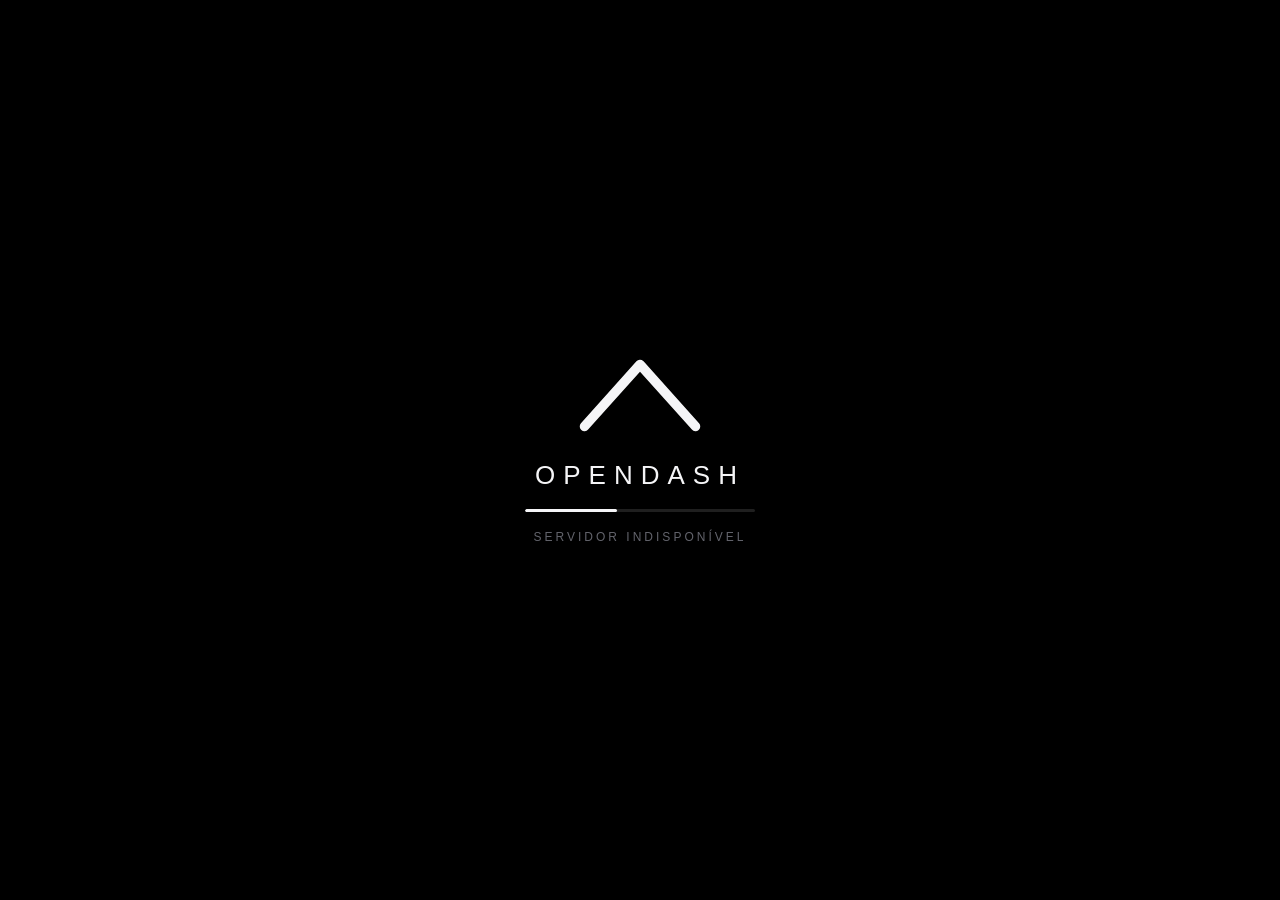
==== commit 2fb6de34: "Mostra mapa da rota no painel de velocidade quando ha navegacao ativa" ====
--- a/ui/index.html
+++ b/ui/index.html
@@ -114,6 +114,10 @@
             <div class="odo"><small>Odômetro</small><b id="odoTotal">--</b></div>
             <div class="odo"><small>Viagem</small><b id="odoTrip">--</b></div>
           </div>
+          <div class="cluster-nav" id="clusterNav" hidden>
+            <div id="clusterMap" class="cluster-map"></div>
+            <div class="cluster-nav-info" id="clusterNavInfo"></div>
+          </div>
         </div>
 
         <aside class="rail rail-right">
@@ -307,6 +311,7 @@
             <div class="btn-row">
               <button class="btn" id="btnNavRoute">Traçar rota</button>
               <button class="btn btn-ghost" id="btnNavCenter">Centralizar</button>
+              <button class="btn btn-ghost" id="btnNavClear">Limpar</button>
             </div>
             <div class="nav-route-info" id="navRouteInfo">busca e rota via OpenStreetMap (requer internet)</div>
           </div>
--- a/ui/css/style.css
+++ b/ui/css/style.css
@@ -597,6 +597,31 @@
 body.is-cluster .cluster { gap: 22px; }
 body.is-cluster .topbar { padding-top: 10px; }
 
+/* ---- mapa de navegação no painel de velocidade (estilo cluster esportivo) ---- */
+/* Só aparece no modo cluster e quando há rota/destino ativo na Navegação
+   (classe is-nav + /api/nav). Mostra o mapa com o carro e a linha da rota. */
+.cluster-nav { display: none; }
+body.is-cluster.is-nav .cluster-nav {
+  display: block;
+  position: relative;
+  flex: 1 1 auto;
+  width: 100%;
+  min-height: 150px;
+  margin-top: 2px;
+  border-radius: var(--radius);
+  border: 1px solid var(--line);
+  background: var(--panel);
+  overflow: hidden;
+}
+.cluster-map { position: absolute; inset: 0; }
+.cluster-nav-info {
+  position: absolute; left: 0; right: 0; bottom: 0; z-index: 500;
+  padding: 8px 12px;
+  font-size: 12px; color: #fff;
+  background: linear-gradient(transparent, rgba(0, 0, 0, .72));
+  white-space: nowrap; overflow: hidden; text-overflow: ellipsis;
+}
+
 /* ---- suporte a qualquer tela: orientação e escala ---- */
 /* A escala é aplicada via zoom no #app (app.js, /api/display). Aqui só
    ajustamos layouts para telas verticais (portrait). */
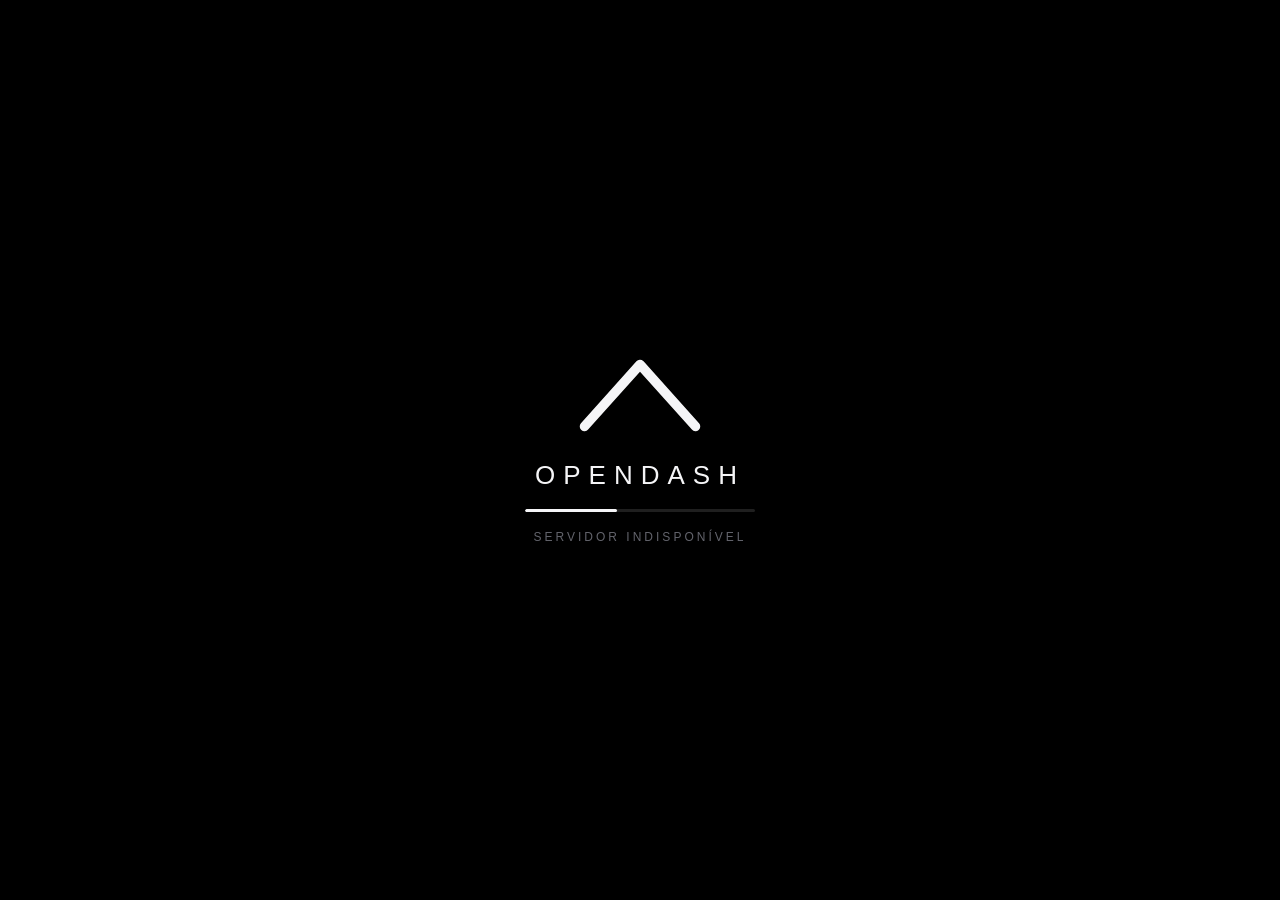
==== commit 30ebd629: "Adiciona suporte a ESP32, remove Mega e corrige Wi-Fi no primeiro boot" ====
--- a/ui/index.html
+++ b/ui/index.html
@@ -377,6 +377,7 @@
             <div>
               <b id="diagConn">--</b>
               <small id="diagPort">--</small>
+              <small id="diagBoard">--</small>
             </div>
           </div>
           <div class="btn-row">
--- a/ui/css/style.css
+++ b/ui/css/style.css
@@ -431,7 +431,7 @@
 .mil-badge { width: 64px; height: 64px; border-radius: 50%; display: grid; place-items: center; font-size: 15px; font-weight: 600; background: rgba(46,230,168,.12); border: 1px solid rgba(46,230,168,.4); color: var(--green); }
 .mil-badge.bad { background: rgba(227,61,67,.14); border-color: rgba(227,61,67,.5); color: var(--red-2); animation: blink 1.4s steps(2, start) infinite; }
 .diag-status b { display: block; font-size: 16px; }
-.diag-status small { color: var(--muted); font-size: 12px; }
+.diag-status small { display: block; color: var(--muted); font-size: 12px; }
 .btn-row { display: flex; gap: 10px; flex-wrap: wrap; align-items: center; }
 .btn { padding: 11px 18px; border-radius: var(--radius-s); border: 1px solid var(--line-2); background: var(--panel-3); color: #fff; font-size: 13px; font-weight: 500; letter-spacing: .3px; }
 .btn:active { transform: scale(.97); }
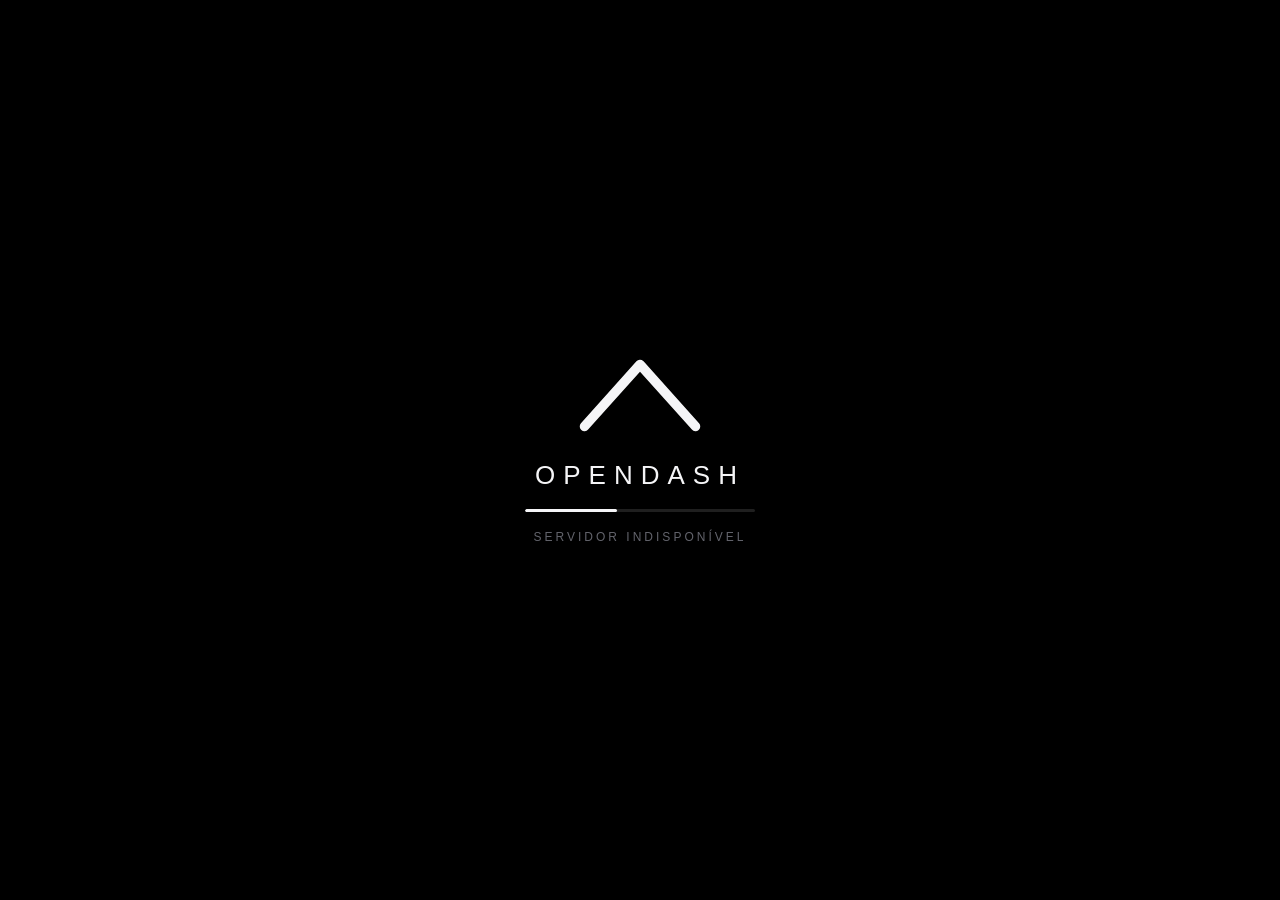
==== commit 85a84124: "Adiciona transito ao vivo (Olho Vivo/SPTrans) no mapa da navegacao" ====
--- a/ui/index.html
+++ b/ui/index.html
@@ -313,6 +313,11 @@
               <button class="btn btn-ghost" id="btnNavCenter">Centralizar</button>
               <button class="btn btn-ghost" id="btnNavClear">Limpar</button>
             </div>
+            <label class="field traffic-switch">
+              <input type="checkbox" id="navTraffic">
+              <span class="traffic-label">Trânsito ao vivo (ônibus SPTrans)</span>
+            </label>
+            <div class="nav-route-info" id="navTrafficInfo">a camada mostra ônibus em tempo real perto do carro</div>
             <div class="nav-route-info" id="navRouteInfo">busca e rota via OpenStreetMap (requer internet)</div>
           </div>
           <div class="card">
--- a/ui/css/style.css
+++ b/ui/css/style.css
@@ -546,6 +546,10 @@
 .nav-stats small { font-size: 10px; letter-spacing: 1.2px; text-transform: uppercase; color: var(--muted); }
 .nav-stats b { font-size: 18px; font-weight: 400; }
 .nav-route-info { font-size: 12px; color: var(--muted); margin-top: 10px; line-height: 1.5; }
+
+.traffic-switch { flex-direction: row; align-items: center; gap: 10px; text-transform: none; letter-spacing: 0; font-size: 13px; color: var(--text); margin-top: 12px; }
+.traffic-switch input[type="checkbox"] { width: 18px; height: 18px; accent-color: #4aa8ff; padding: 0; }
+.traffic-label { font-size: 13px; }
 .native-status { font-size: 12px; color: var(--muted); margin-bottom: 12px; line-height: 1.5; }
 .native-status.ok { color: var(--green); }
 .car-marker { display: grid; place-items: center; }
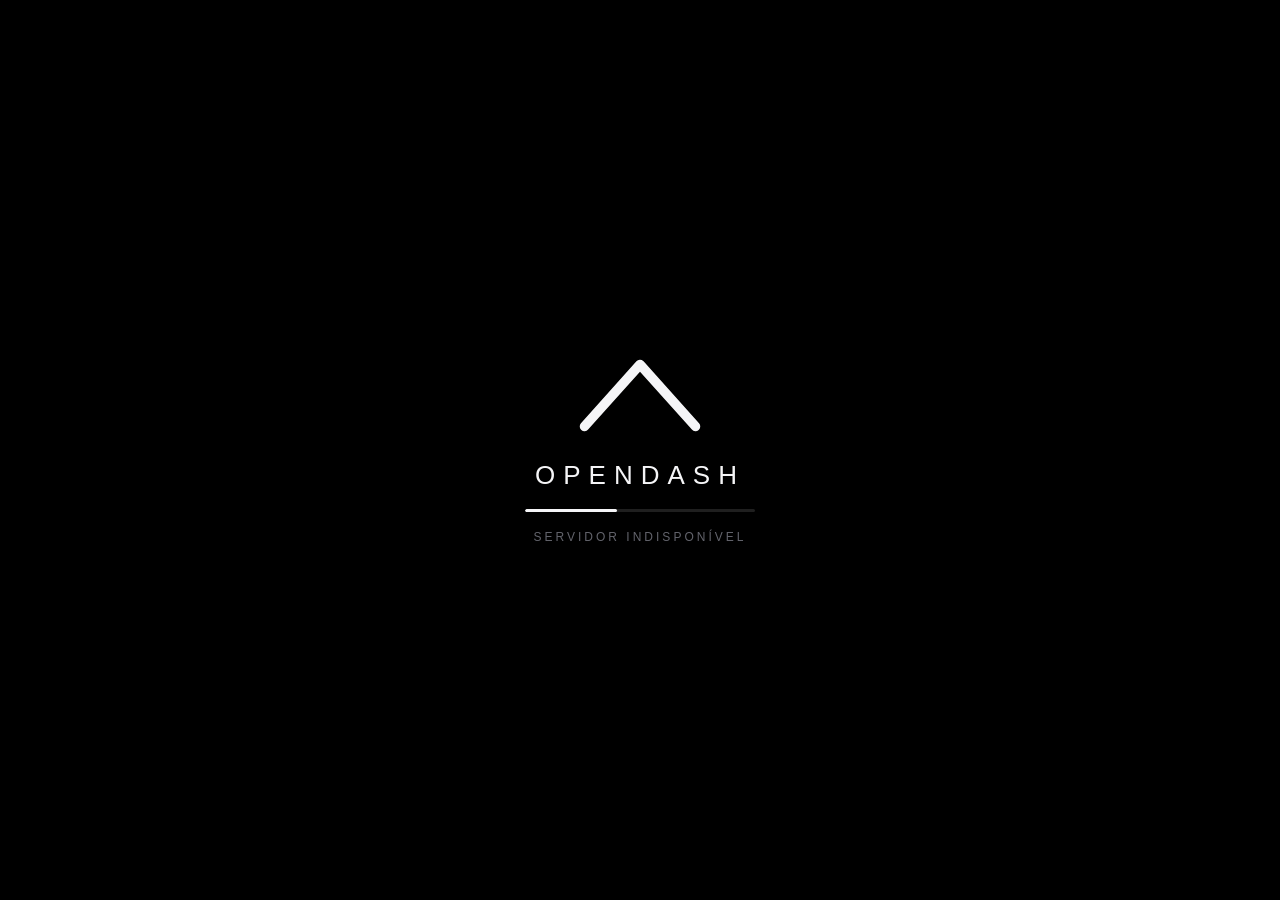
==== commit 1dd7bf73: "Adiciona secao temas com 10 novos temas do painel (Mídia inalterada)" ====
--- a/ui/index.html
+++ b/ui/index.html
@@ -8,6 +8,7 @@
 <title>OpenDash</title>
 <link rel="stylesheet" href="vendor/leaflet/leaflet.css">
 <link rel="stylesheet" href="css/style.css">
+<link rel="stylesheet" href="css/themes.css">
 <link rel="icon" href="data:image/svg+xml,<svg xmlns='http://www.w3.org/2000/svg' viewBox='0 0 32 32'><rect width='32' height='32' rx='8' fill='%230a0a0b'/><path d='M9 22 16 9l7 13' stroke='%23f5f5f7' stroke-width='3' fill='none' stroke-linejoin='round'/></svg>">
 </head>
 <body>
@@ -429,8 +430,22 @@
 
         <div class="card">
           <div class="card-title">Interface</div>
-          <label class="field">Tema
-            <select data-setting="ui.theme"><option value="auto">automático</option><option value="dark">escuro</option><option value="light">claro</option></select>
+          <label class="field">Tema do painel
+            <select data-setting="temas.ativo">
+              <option value="auto">automático (claro de dia, escuro de noite)</option>
+              <option value="dark">escuro padrão</option>
+              <option value="light">claro padrão</option>
+              <option value="meia-noite">Meia-noite</option>
+              <option value="oceano">Oceano</option>
+              <option value="floresta">Floresta</option>
+              <option value="carbono">Carbono</option>
+              <option value="vinho">Vinho</option>
+              <option value="solar">Solar</option>
+              <option value="tesla">Tesla</option>
+              <option value="ambar">Âmbar</option>
+              <option value="neon">Neon</option>
+              <option value="aurora">Aurora</option>
+            </select>
           </label>
           <label class="field">Brilho <input type="range" data-setting="ui.brightness" min="20" max="100"></label>
           <label class="switch"><input type="checkbox" data-setting="ui.boot_animation"><span></span>Animação de boot</label>
--- a/ui/css/themes.css
+++ b/ui/css/themes.css
@@ -0,0 +1,222 @@
+:root[data-theme="meia-noite"] {
+  --bg: #000308;
+  --bg-2: #04070d;
+  --panel: #0b1220;
+  --panel-2: #121a2b;
+  --panel-3: #1a2540;
+  --line: #16223a;
+  --line-2: #233356;
+  --text: #e8f0ff;
+  --muted: #8294b5;
+  --dim: #5a6a87;
+
+  --accent: #4a7bff;
+  --accent-2: #7aa0ff;
+  --blue: #5a8dff;
+  --cyan: #46c7e6;
+  --purple: #8f7bff;
+  --green: #2fd89a;
+  --amber: #ffb84a;
+}
+
+:root[data-theme="oceano"] {
+  --bg: #00131b;
+  --bg-2: #021d27;
+  --panel: #06293a;
+  --panel-2: #0a354c;
+  --panel-3: #0f4663;
+  --line: #0d3b52;
+  --line-2: #165574;
+  --text: #ddfeff;
+  --muted: #6fa4b5;
+  --dim: #4a7a8a;
+
+  --accent: #21d4d4;
+  --accent-2: #5fe0e0;
+  --blue: #2bb8d8;
+  --cyan: #3ee6e6;
+  --green: #35e6b0;
+  --amber: #ffcf5a;
+  --red: #ff6b7a;
+}
+
+:root[data-theme="floresta"] {
+  --bg: #050b07;
+  --bg-2: #081109;
+  --panel: #0d2013;
+  --panel-2: #12291a;
+  --panel-3: #1a3a24;
+  --line: #172e1d;
+  --line-2: #24462e;
+  --text: #e4ffe9;
+  --muted: #86b596;
+  --dim: #5b7d63;
+
+  --accent: #34d17c;
+  --accent-2: #6ce6a4;
+  --green: #3ee67f;
+  --cyan: #47d8c0;
+  --amber: #ffd166;
+  --blue: #4aa8ff;
+  --red: #ff5a5f;
+}
+
+:root[data-theme="carbono"] {
+  --bg: #08080a;
+  --bg-2: #0d0d10;
+  --panel: #17181c;
+  --panel-2: #1f2025;
+  --panel-3: #292a30;
+  --line: #2b2c32;
+  --line-2: #3e4048;
+  --text: #f2f2f4;
+  --muted: #9a9ba3;
+  --dim: #66686f;
+
+  --accent: #8d9aa6;
+  --accent-2: #b8c2cc;
+  --blue: #7ab2ff;
+  --red: #e33d43;
+  --green: #4ad090;
+  --amber: #ffc84d;
+}
+
+:root[data-theme="vinho"] {
+  --bg: #12050a;
+  --bg-2: #1a0710;
+  --panel: #26101a;
+  --panel-2: #331421;
+  --panel-3: #451a2b;
+  --line: #3a1424;
+  --line-2: #551d34;
+  --text: #ffe9f0;
+  --muted: #c08ba0;
+  --dim: #8a5f70;
+
+  --accent: #ff4d79;
+  --accent-2: #ff7f9e;
+  --red: #ff3946;
+  --red-2: #ff6672;
+  --purple: #b06bff;
+  --amber: #ffb020;
+  --green: #4ad090;
+}
+
+:root[data-theme="solar"] {
+  --bg: #16100a;
+  --bg-2: #1e150c;
+  --panel: #2a2013;
+  --panel-2: #362a18;
+  --panel-3: #47381f;
+  --line: #3c2c17;
+  --line-2: #574022;
+  --text: #fff3d9;
+  --muted: #c2a075;
+  --dim: #8a7250;
+
+  --accent: #ff9b2e;
+  --accent-2: #ffb95e;
+  --amber: #ffcf6b;
+  --red: #ff5a3d;
+  --green: #9adc6b;
+  --blue: #6fc2ff;
+}
+
+:root[data-theme="tesla"] {
+  --bg: #ffffff;
+  --bg-2: #f7f8fa;
+  --panel: #ffffff;
+  --panel-2: #f0f1f4;
+  --panel-3: #e3e5ea;
+  --line: #e0e2e8;
+  --line-2: #c6c9d2;
+  --text: #17181d;
+  --muted: #6a6c75;
+  --dim: #999aa3;
+
+  --accent: #1a1a1e;
+  --accent-2: #3a3a40;
+  --blue: #2f7fd6;
+  --red: #d6323a;
+  --green: #1fae76;
+  --amber: #e09a10;
+}
+
+:root[data-theme="ambar"] {
+  --bg: #070400;
+  --bg-2: #0d0700;
+  --panel: #191100;
+  --panel-2: #241a00;
+  --panel-3: #332505;
+  --line: #2e2004;
+  --line-2: #4a3406;
+  --text: #ffdca8;
+  --muted: #bd9255;
+  --dim: #7d6038;
+
+  --accent: #ffb320;
+  --accent-2: #ffcf5e;
+  --amber: #ffdd8a;
+  --green: #ffb320;
+  --red: #ff6a3d;
+  --blue: #ffb320;
+}
+
+:root[data-theme="neon"] {
+  --bg: #04000a;
+  --bg-2: #0a0214;
+  --panel: #160526;
+  --panel-2: #1f0834;
+  --panel-3: #2b0d47;
+  --line: #26093f;
+  --line-2: #3b1060;
+  --text: #f4e9ff;
+  --muted: #a68bcc;
+  --dim: #6f5a90;
+
+  --accent: #c95bff;
+  --accent-2: #e29aff;
+  --purple: #d372ff;
+  --cyan: #52f0ff;
+  --pink: #ff6bcb;
+  --green: #66ffbc;
+  --amber: #ffb35e;
+}
+
+:root[data-theme="aurora"] {
+  --bg: #01060a;
+  --bg-2: #02111a;
+  --panel: #04202b;
+  --panel-2: #062c3a;
+  --panel-3: #0a3a4c;
+  --line: #093340;
+  --line-2: #104f63;
+  --text: #e2fff6;
+  --muted: #7fb5ad;
+  --dim: #557d77;
+
+  --accent: #46e6b8;
+  --accent-2: #7ef2d6;
+  --green: #52ffca;
+  --cyan: #52e0ff;
+  --purple: #9a7bff;
+  --amber: #ffd76b;
+  --red: #ff5f7a;
+}
+
+.page[data-page="media"] {
+  --bg: #000000;
+  --bg-2: #0a0a0b;
+  --panel: #141416;
+  --panel-2: #1c1d20;
+  --panel-3: #26272c;
+  --line: #2a2b30;
+  --line-2: #3a3b41;
+  --text: #f5f5f7;
+  --muted: #9a9aa2;
+  --dim: #63646c;
+  --accent: #4a9eff;
+  --accent-2: #79b8ff;
+  background-color: var(--bg);
+  color: var(--text);
+}
